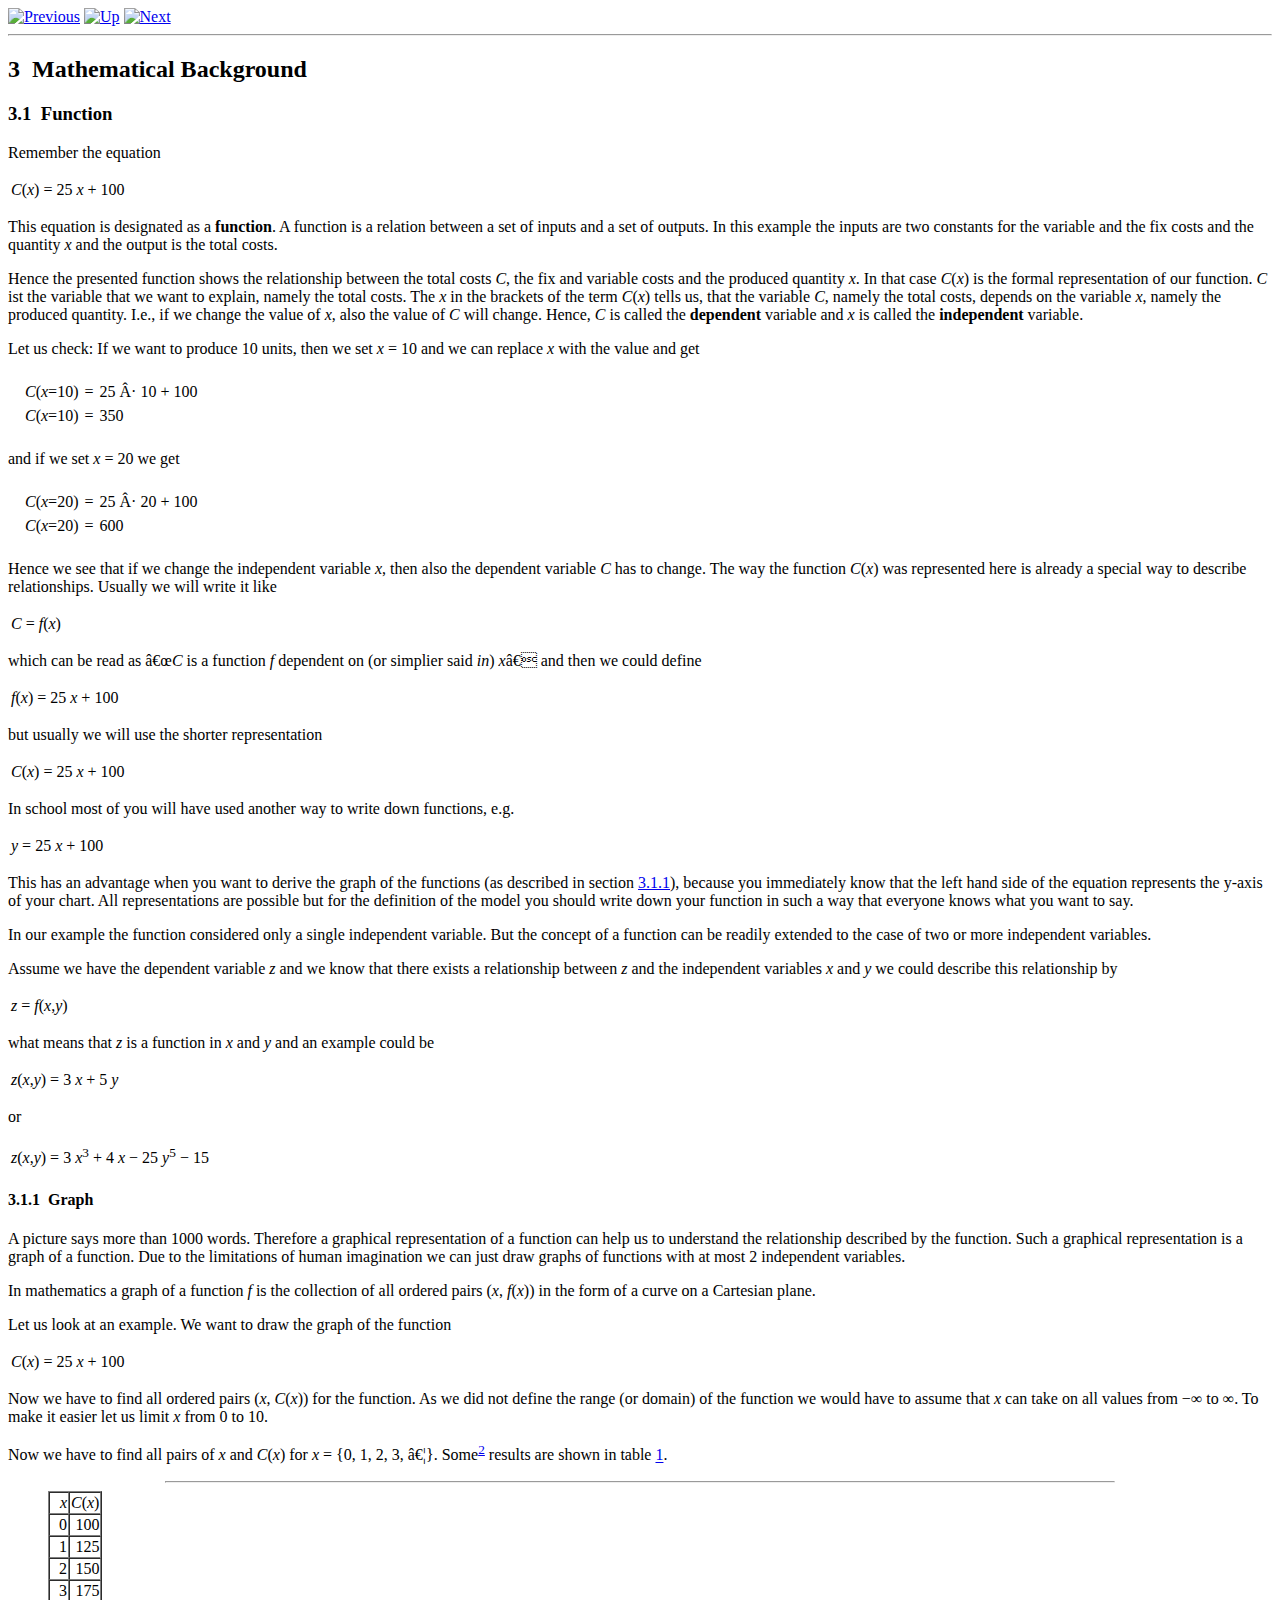
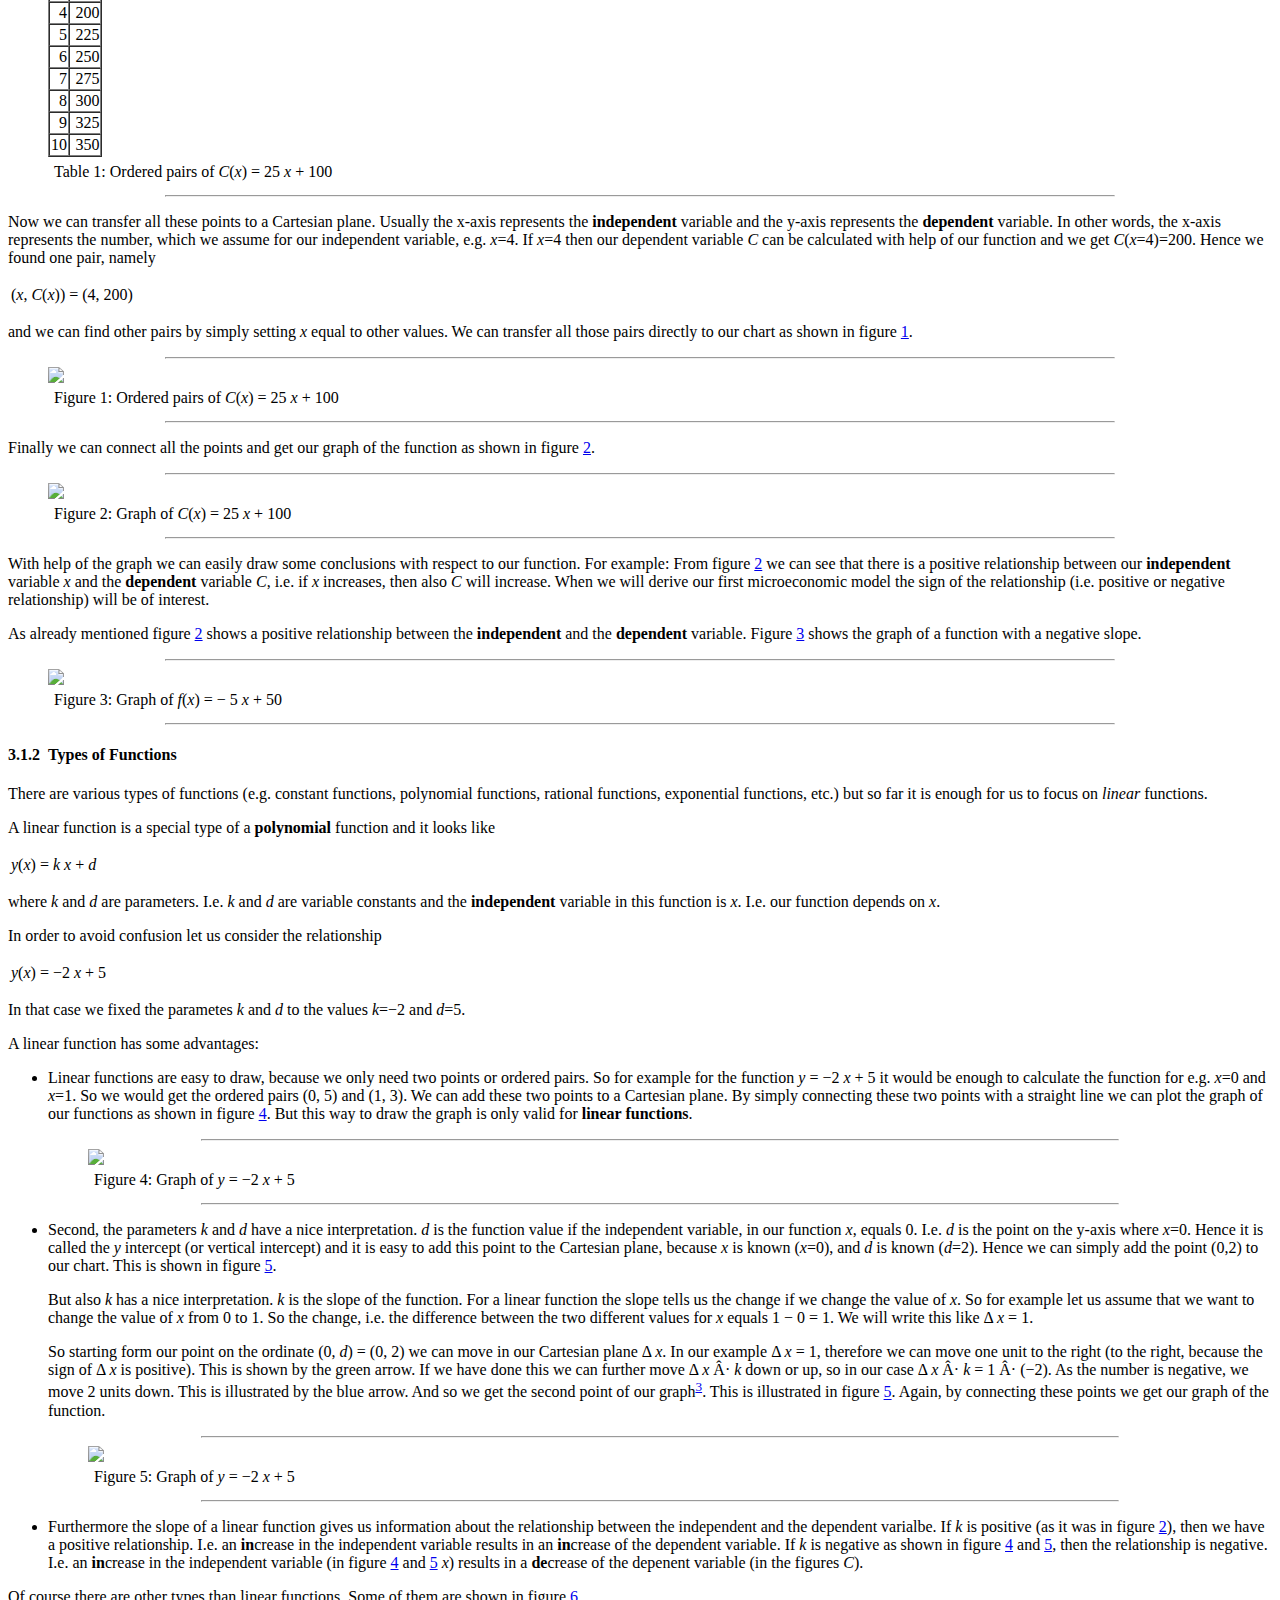
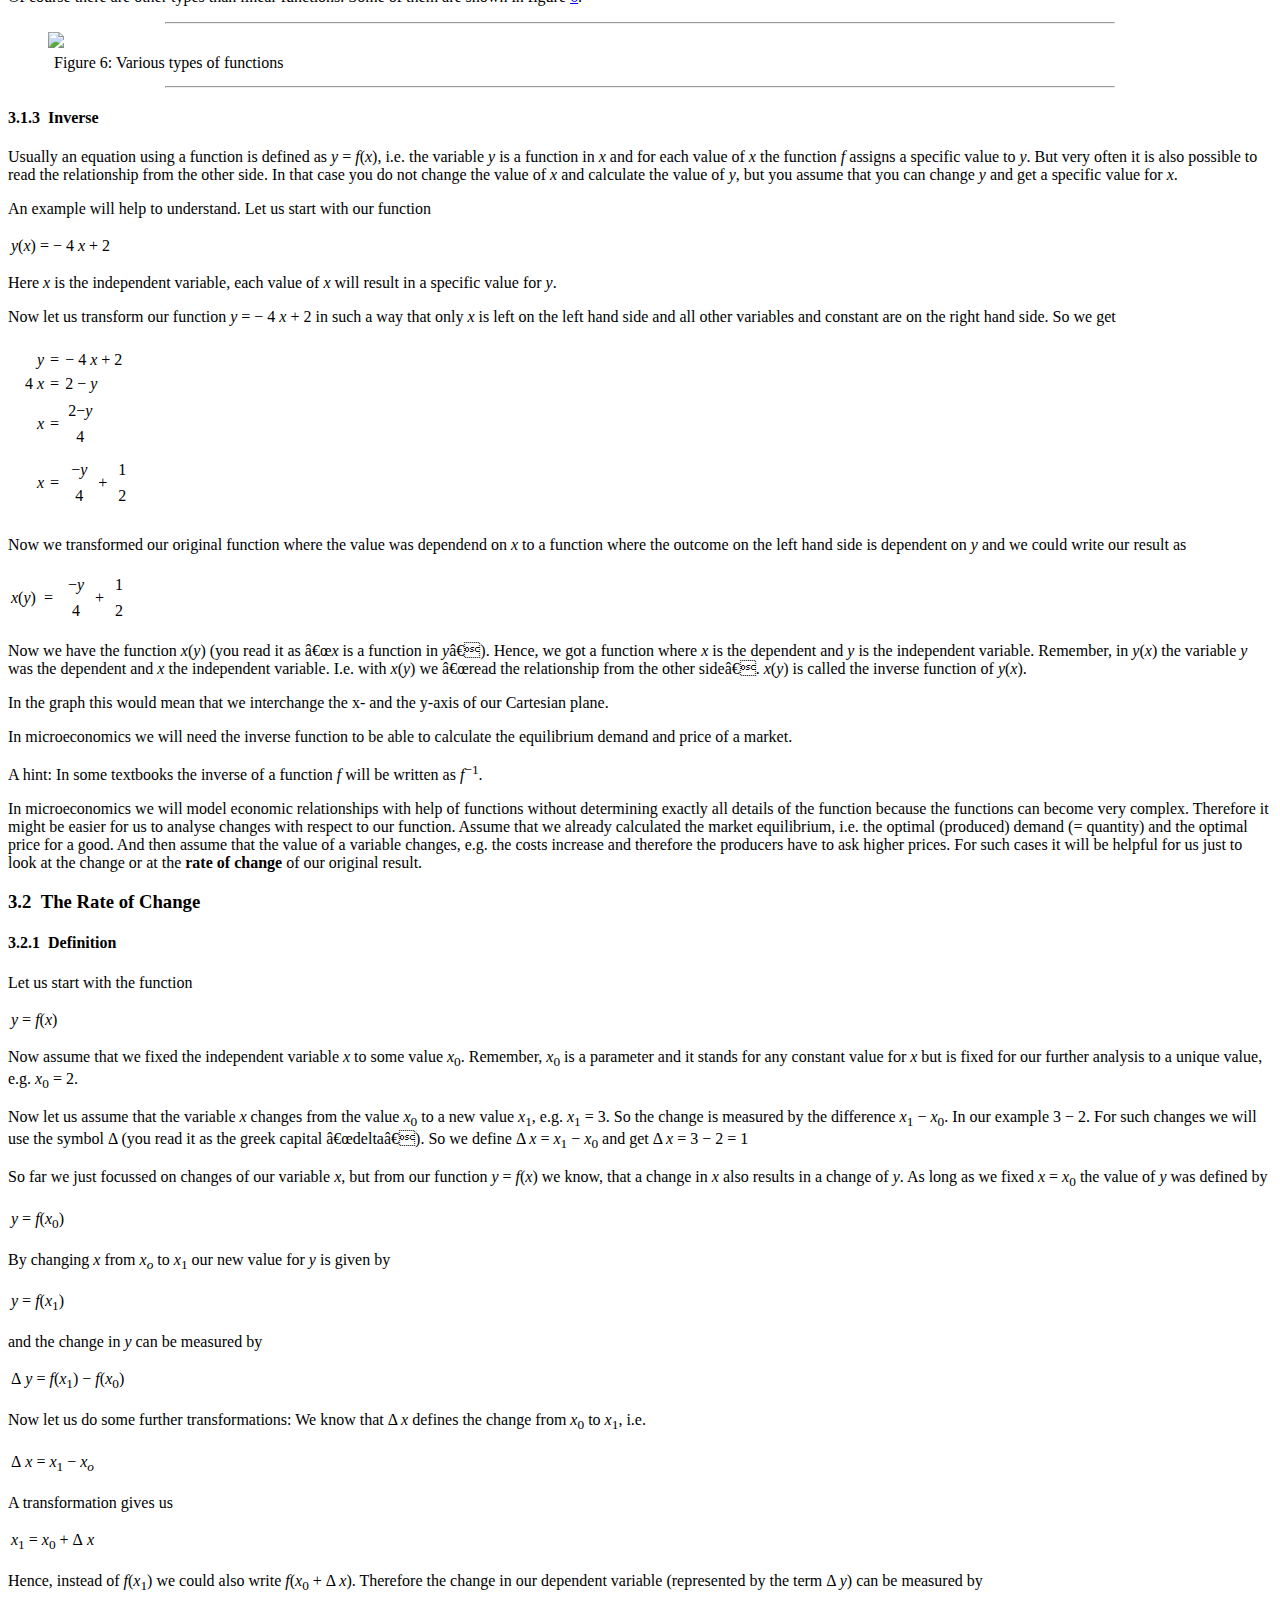
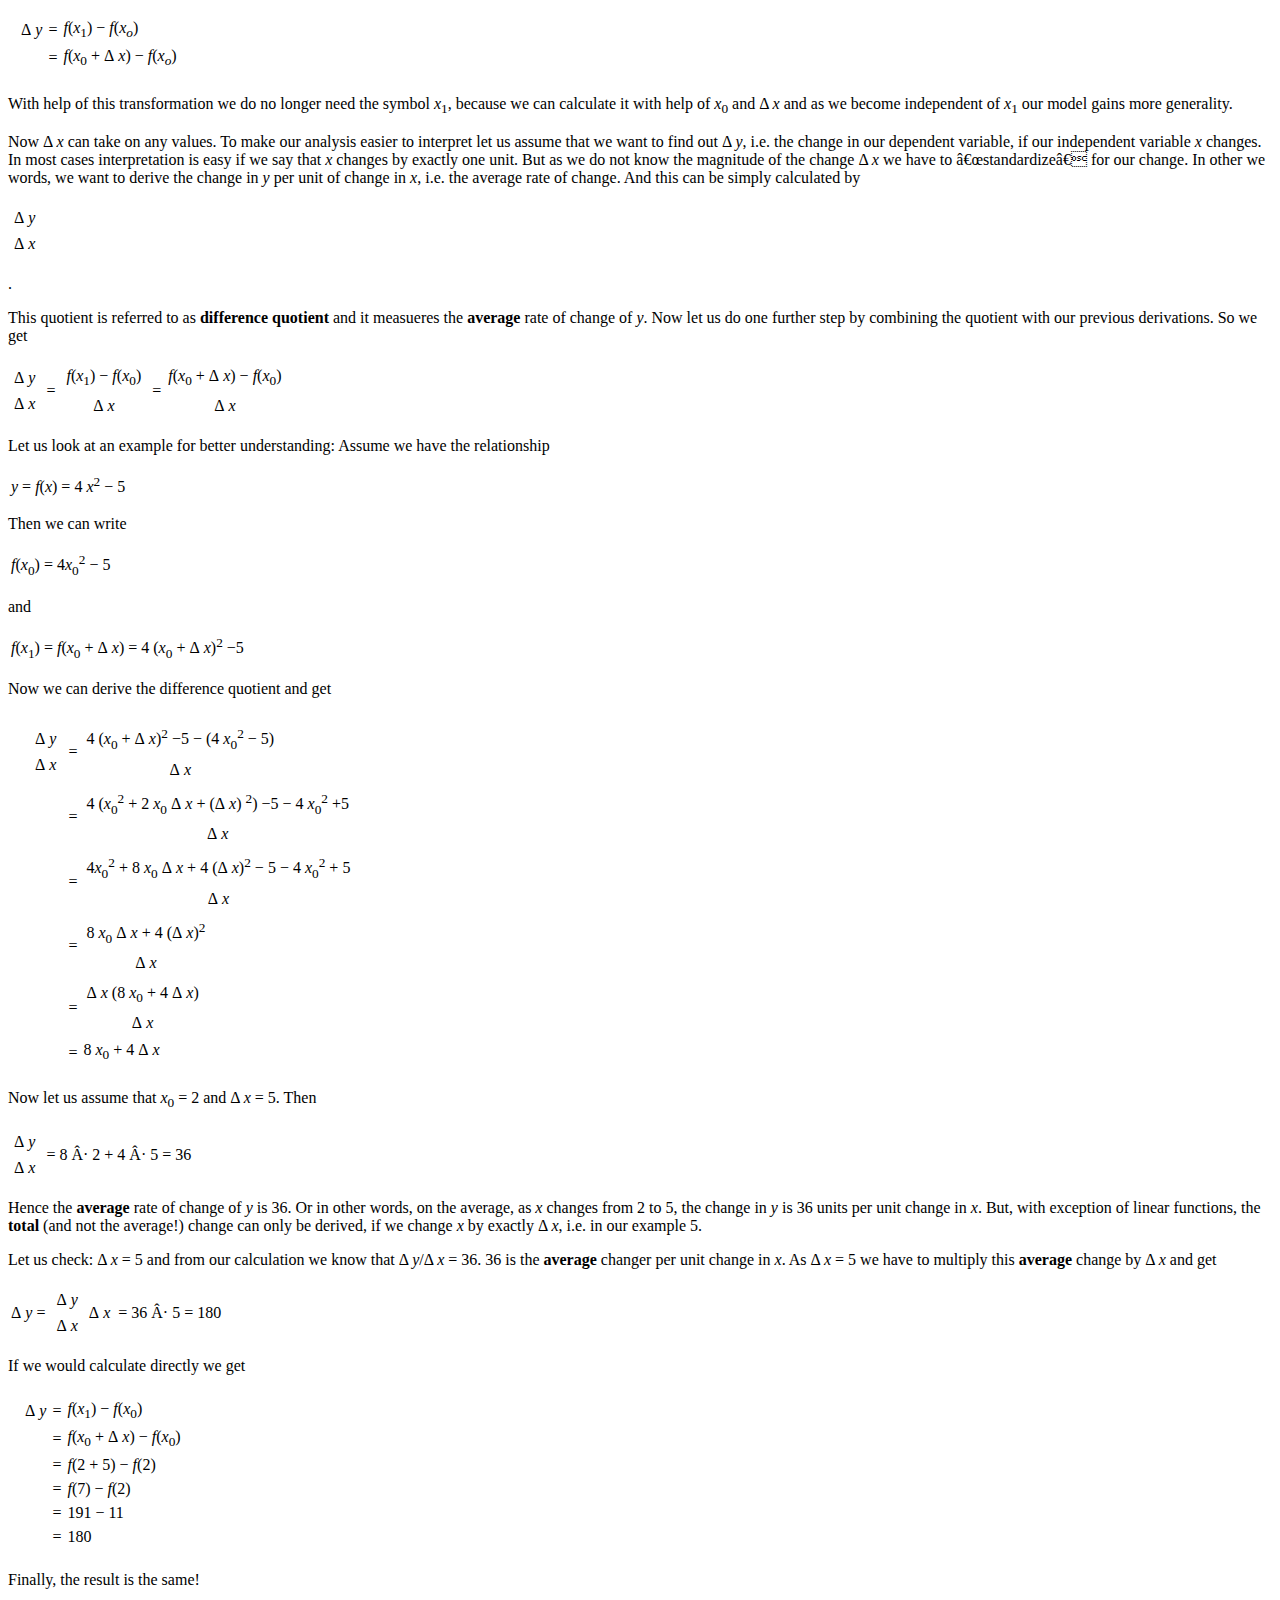
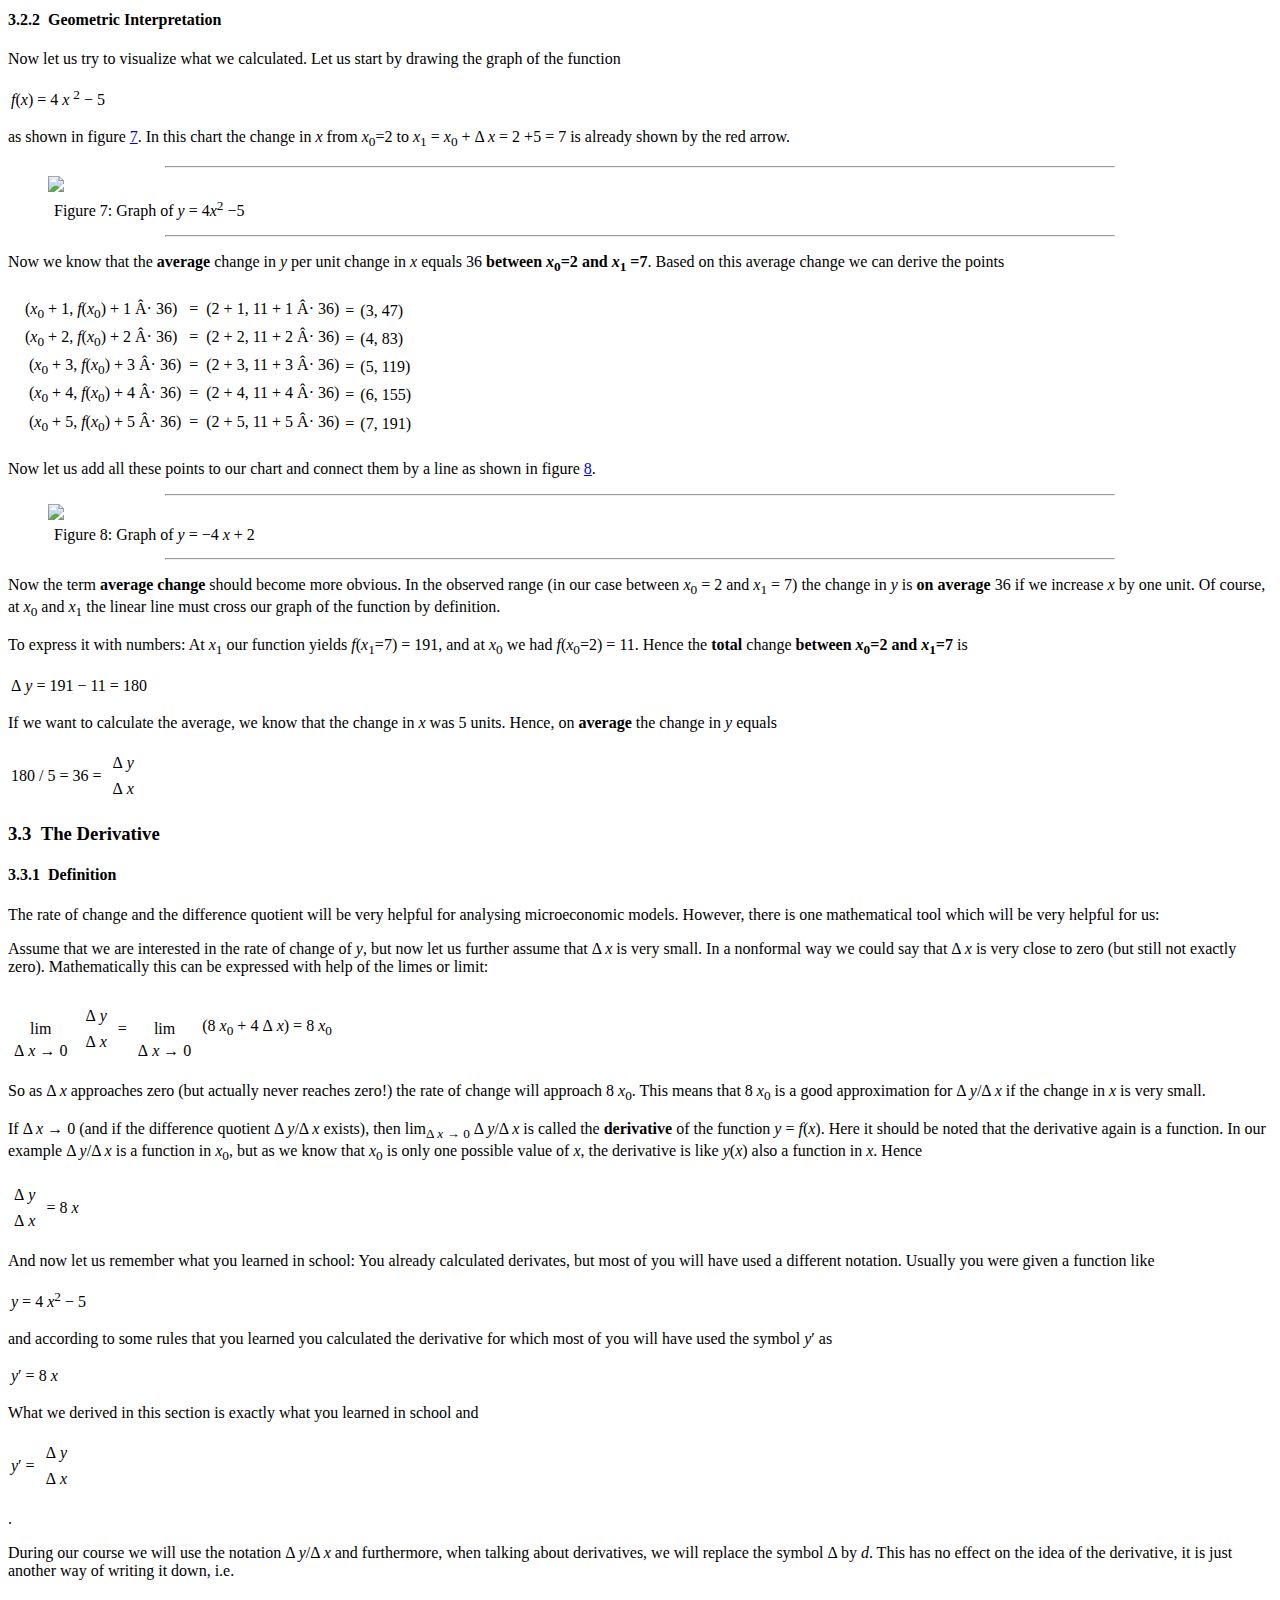
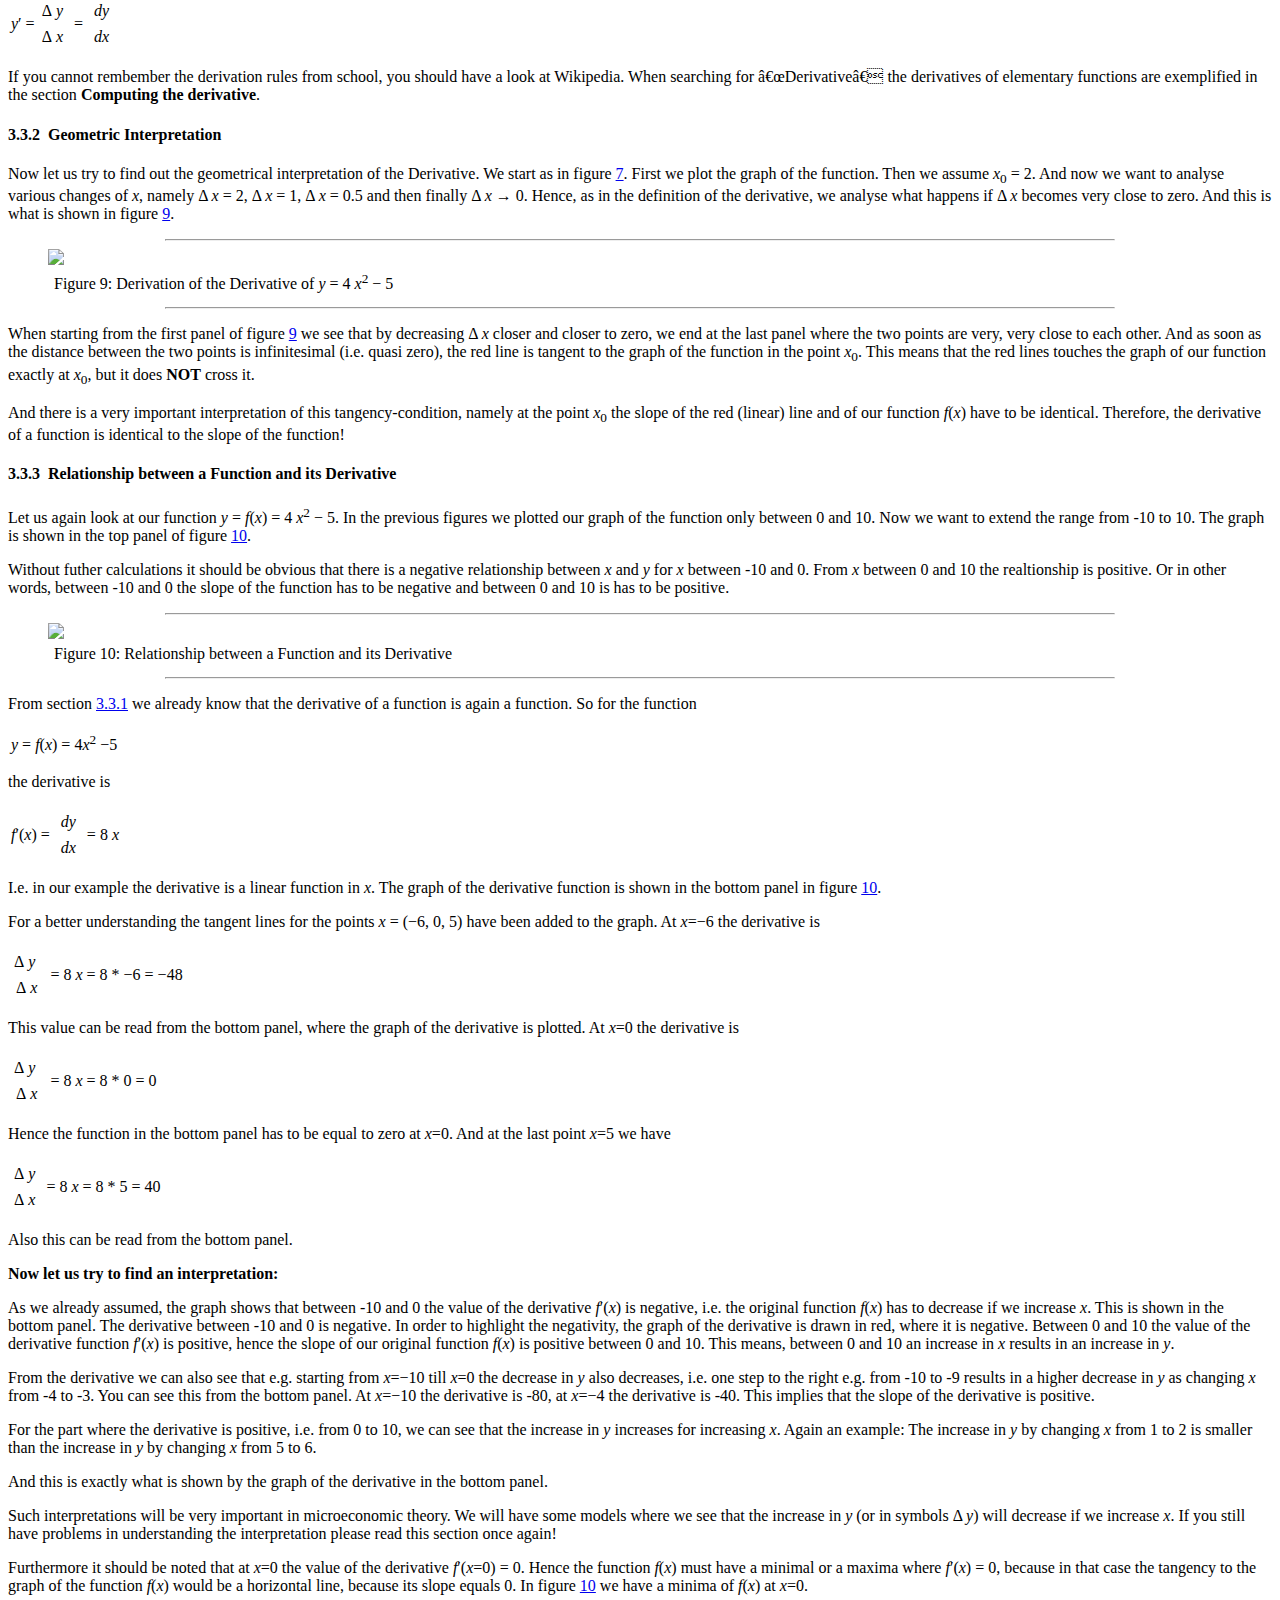
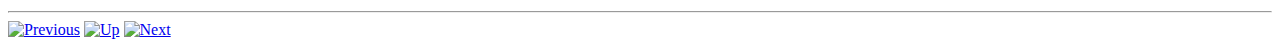
==== eLearning003.html @ 073db5ac "Update eLearning003.html" ====
<!DOCTYPE HTML PUBLIC "-//W3C//DTD HTML 4.01 Transitional//EN" "http://www.w3c.org/TR/1999/REC-html401-19991224/loose.dtd">
<!-- saved from url=(0070)eLearning003.html -->
<HTML><HEAD><TITLE>Mathematical Background</TITLE>
<META content="text/html; charset=windows-1252" http-equiv=Content-Type>
<META name=GENERATOR content="MSHTML 8.00.7601.18210"><LINK rel=stylesheet 
type=text/css href="eLearning.css"></HEAD>
<BODY><A 
href="eLearning002.html"><IMG 
alt=Previous src="previous_motif.gif"></A> <A 
href="index.html"><IMG 
alt=Up src="contents_motif.gif"></A> <A 
href="eLearning004.html"><IMG 
alt=Next src="next_motif.gif"></A> 
<HR>

<H2 class=section><A name=htoc4>3</A>&nbsp;&nbsp;Mathematical Background</H2>
<P><A name=sec:MathematicalBackground></A></P>
<H3 class=subsection><A name=toc2></A><A 
name=htoc5>3.1</A>&nbsp;&nbsp;Function</H3>
<P><A name=sec:Function></A></P>
<P>Remember the equation </P>
<TABLE class="display dcenter">
  <TBODY>
  <TR vAlign=center>
    <TD 
      class=dcell><I>C</I>(<I>x</I>)&nbsp;=&nbsp;25&nbsp;<I>x</I>&nbsp;+&nbsp;100</TD></TR></TBODY></TABLE>
<P>This equation is designated as a <B>function</B>. A function is a relation 
between a set of inputs and a set of outputs. In this example the inputs are two 
constants for the variable and the fix costs and the quantity <I>x</I> and the 
output is the total costs.</P>
<P>Hence the presented function shows the relationship between the total costs 
<I>C</I>, the fix and variable costs and the produced quantity <I>x</I>. In that 
case <I>C</I>(<I>x</I>) is the formal representation of our function. <I>C</I> 
ist the variable that we want to explain, namely the total costs. The <I>x</I> 
in the brackets of the term <I>C</I>(<I>x</I>) tells us, that the variable 
<I>C</I>, namely the total costs, depends on the variable <I>x</I>, namely the 
produced quantity. I.e., if we change the value of <I>x</I>, also the value of 
<I>C</I> will change. Hence, <I>C</I> is called the <B>dependent</B> variable 
and <I>x</I> is called the <B>independent</B> variable.</P>
<P>Let us check: If we want to produce 10 units, then we set <I>x</I> = 10 and 
we can replace <I>x</I> with the value and get </P>
<TABLE class="display dcenter">
  <TBODY>
  <TR vAlign=center>
    <TD class=dcell>
      <TABLE cellSpacing=6 cellPadding=0>
        <TBODY>
        <TR>
          <TD noWrap align=right>&nbsp;&nbsp;<I>C</I>(<I>x</I>=10)</TD>
          <TD noWrap align=middle>=</TD>
          <TD noWrap align=left>25&nbsp;·&nbsp;10&nbsp;+&nbsp;100&nbsp;</TD></TR>
        <TR>
          <TD noWrap align=right>&nbsp;&nbsp;<I>C</I>(<I>x</I>=10)</TD>
          <TD noWrap align=middle>=</TD>
          <TD noWrap align=left>350</TD></TR></TBODY></TABLE></TD></TR></TBODY></TABLE>
<P>and if we set <I>x</I> = 20 we get </P>
<TABLE class="display dcenter">
  <TBODY>
  <TR vAlign=center>
    <TD class=dcell>
      <TABLE cellSpacing=6 cellPadding=0>
        <TBODY>
        <TR>
          <TD noWrap align=right>&nbsp;&nbsp;<I>C</I>(<I>x</I>=20)</TD>
          <TD noWrap align=middle>=</TD>
          <TD noWrap align=left>25&nbsp;·&nbsp;20&nbsp;+&nbsp;100&nbsp;</TD></TR>
        <TR>
          <TD noWrap align=right>&nbsp;&nbsp;<I>C</I>(<I>x</I>=20)</TD>
          <TD noWrap align=middle>=</TD>
          <TD noWrap align=left>600</TD></TR></TBODY></TABLE></TD></TR></TBODY></TABLE>
<P>Hence we see that if we change the independent variable <I>x</I>, then also 
the dependent variable <I>C</I> has to change. The way the function 
<I>C</I>(<I>x</I>) was represented here is already a special way to describe 
relationships. Usually we will write it like </P>
<TABLE class="display dcenter">
  <TBODY>
  <TR vAlign=center>
    <TD 
class=dcell><I>C</I>&nbsp;=&nbsp;<I>f</I>(<I>x</I>)</TD></TR></TBODY></TABLE>
<P>which can be read as “<I>C</I> is a function <I>f</I> dependent on (or 
simplier said <I>in</I>) <I>x</I>” and then we could define </P>
<TABLE class="display dcenter">
  <TBODY>
  <TR vAlign=center>
    <TD 
      class=dcell><I>f</I>(<I>x</I>)&nbsp;=&nbsp;25&nbsp;<I>x</I>&nbsp;+&nbsp;100</TD></TR></TBODY></TABLE>
<P>but usually we will use the shorter representation </P>
<TABLE class="display dcenter">
  <TBODY>
  <TR vAlign=center>
    <TD 
      class=dcell><I>C</I>(<I>x</I>)&nbsp;=&nbsp;25&nbsp;<I>x</I>&nbsp;+&nbsp;100</TD></TR></TBODY></TABLE>
<P>In school most of you will have used another way to write down functions, 
e.g. </P>
<TABLE class="display dcenter">
  <TBODY>
  <TR vAlign=center>
    <TD 
  class=dcell><I>y</I>&nbsp;=&nbsp;25&nbsp;<I>x</I>&nbsp;+&nbsp;100</TD></TR></TBODY></TABLE>
<P>This has an advantage when you want to derive the graph of the functions (as 
described in section&nbsp;<A 
href="eLearning003.html#sec:Graph">3.1.1</A>), 
because you immediately know that the left hand side of the equation represents 
the y-axis of your chart. All representations are possible but for the 
definition of the model you should write down your function in such a way that 
everyone knows what you want to say.</P>
<P>In our example the function considered only a single independent variable. 
But the concept of a function can be readily extended to the case of two or more 
independent variables.</P>
<P>Assume we have the dependent variable <I>z</I> and we know that there exists 
a relationship between <I>z</I> and the independent variables <I>x</I> and 
<I>y</I> we could describe this relationship by </P>
<TABLE class="display dcenter">
  <TBODY>
  <TR vAlign=center>
    <TD 
  class=dcell><I>z</I>&nbsp;=&nbsp;<I>f</I>(<I>x</I>,<I>y</I>)</TD></TR></TBODY></TABLE>
<P>what means that <I>z</I> is a function in <I>x</I> and <I>y</I> and an 
example could be </P>
<TABLE class="display dcenter">
  <TBODY>
  <TR vAlign=center>
    <TD 
      class=dcell><I>z</I>(<I>x</I>,<I>y</I>)&nbsp;=&nbsp;3&nbsp;<I>x</I>&nbsp;+&nbsp;5&nbsp;<I>y</I></TD></TR></TBODY></TABLE>
<P>or </P>
<TABLE class="display dcenter">
  <TBODY>
  <TR vAlign=center>
    <TD 
      class=dcell><I>z</I>(<I>x</I>,<I>y</I>)&nbsp;=&nbsp;3&nbsp;<I>x</I><SUP>3</SUP>&nbsp;+&nbsp;4&nbsp;<I>x</I>&nbsp;&#8722;&nbsp;25&nbsp;<I>y</I><SUP>5</SUP>&nbsp;&#8722;&nbsp;15</TD></TR></TBODY></TABLE>
<H4 class=subsubsection><A name=htoc6>3.1.1</A>&nbsp;&nbsp;Graph</H4>
<P><A name=sec:Graph></A></P>
<P>A picture says more than 1000 words. Therefore a graphical representation of 
a function can help us to understand the relationship described by the function. 
Such a graphical representation is a graph of a function. Due to the limitations 
of human imagination we can just draw graphs of functions with at most 2 
independent variables.</P>
<P>In mathematics a graph of a function <I>f</I> is the collection of all 
ordered pairs (<I>x</I>, <I>f</I>(<I>x</I>)) in the form of a curve on a 
Cartesian plane.</P>
<P>Let us look at an example. We want to draw the graph of the function </P>
<TABLE class="display dcenter">
  <TBODY>
  <TR vAlign=center>
    <TD 
      class=dcell><I>C</I>(<I>x</I>)&nbsp;=&nbsp;25&nbsp;<I>x</I>&nbsp;+&nbsp;100</TD></TR></TBODY></TABLE>
<P>Now we have to find all ordered pairs (<I>x</I>, <I>C</I>(<I>x</I>)) for the 
function. As we did not define the range (or domain) of the function we would 
have to assume that <I>x</I> can take on all values from &#8722;&#8734; to &#8734;. To make it 
easier let us limit <I>x</I> from 0 to 10.</P>
<P>Now we have to find all pairs of <I>x</I> and <I>C</I>(<I>x</I>) for <I>x</I> 
= {0, 1, 2, 3, …}. Some<SUP><A 
href="eLearning006.html#note2" 
name=text2>2</A></SUP> results are shown in table&nbsp;<A 
href="eLearning003.html#tab:OrderedPairs">1</A>.</P>
<BLOCKQUOTE class=table>
  <DIV class=center>
  <DIV class=center>
  <HR SIZE=2 width="80%">
  </DIV>
  <TABLE border=1 cellSpacing=0 cellPadding=1>
    <TBODY>
    <TR>
      <TD noWrap align=right><I>x</I></TD>
      <TD noWrap align=right><I>C</I>(<I>x</I>)</TD></TR>
    <TR>
      <TD noWrap align=right>0</TD>
      <TD noWrap align=right>100</TD></TR>
    <TR>
      <TD noWrap align=right>1</TD>
      <TD noWrap align=right>125</TD></TR>
    <TR>
      <TD noWrap align=right>2</TD>
      <TD noWrap align=right>150</TD></TR>
    <TR>
      <TD noWrap align=right>3</TD>
      <TD noWrap align=right>175</TD></TR>
    <TR>
      <TD noWrap align=right>4</TD>
      <TD noWrap align=right>200</TD></TR>
    <TR>
      <TD noWrap align=right>5</TD>
      <TD noWrap align=right>225</TD></TR>
    <TR>
      <TD noWrap align=right>6</TD>
      <TD noWrap align=right>250</TD></TR>
    <TR>
      <TD noWrap align=right>7</TD>
      <TD noWrap align=right>275</TD></TR>
    <TR>
      <TD noWrap align=right>8</TD>
      <TD noWrap align=right>300</TD></TR>
    <TR>
      <TD noWrap align=right>9</TD>
      <TD noWrap align=right>325</TD></TR>
    <TR>
      <TD noWrap align=right>10</TD>
      <TD noWrap align=right>350</TD></TR></TBODY></TABLE>
  <DIV class=caption>
  <TABLE cellSpacing=6 cellPadding=0>
    <TBODY>
    <TR>
      <TD vAlign=top align=left>Table 1: Ordered pairs of <I>C</I>(<I>x</I>) = 
        25 <I>x</I> + 100</TD></TR></TBODY></TABLE></DIV><A name=tab:OrderedPairs></A>
  <DIV class=center>
  <HR SIZE=2 width="80%">
  </DIV></DIV></BLOCKQUOTE>
<P>Now we can transfer all these points to a Cartesian plane. Usually the x-axis 
represents the <B>independent</B> variable and the y-axis represents the 
<B>dependent</B> variable. In other words, the x-axis represents the number, 
which we assume for our independent variable, e.g. <I>x</I>=4. If <I>x</I>=4 
then our dependent variable <I>C</I> can be calculated with help of our function 
and we get <I>C</I>(<I>x</I>=4)=200. Hence we found one pair, namely </P>
<TABLE class="display dcenter">
  <TBODY>
  <TR vAlign=center>
    <TD 
      class=dcell>(<I>x</I>,&nbsp;<I>C</I>(<I>x</I>))&nbsp;=&nbsp;(4,&nbsp;200)</TD></TR></TBODY></TABLE>
<P>and we can find other pairs by simply setting <I>x</I> equal to other values. 
We can transfer all those pairs directly to our chart as shown in figure&nbsp;<A 
href="eLearning003.html#fig:OrderedPairs">1</A>.</P>
<BLOCKQUOTE class=figure>
  <DIV class=center>
  <DIV class=center>
  <HR SIZE=2 width="80%">
  </DIV><IMG src="eLearning-001.png" width=800> 
  <DIV class=caption>
  <TABLE cellSpacing=6 cellPadding=0>
    <TBODY>
    <TR>
      <TD vAlign=top align=left>Figure 1: Ordered pairs of <I>C</I>(<I>x</I>) 
        = 25 <I>x</I> + 100</TD></TR></TBODY></TABLE></DIV><A 
  name=fig:OrderedPairs></A>
  <DIV class=center>
  <HR SIZE=2 width="80%">
  </DIV></DIV></BLOCKQUOTE>
<P>Finally we can connect all the points and get our graph of the function as 
shown in figure&nbsp;<A 
href="eLearning003.html#fig:Graph">2</A>.</P>
<BLOCKQUOTE class=figure>
  <DIV class=center>
  <DIV class=center>
  <HR SIZE=2 width="80%">
  </DIV><IMG src="eLearning-002.png" width=800> 
  <DIV class=caption>
  <TABLE cellSpacing=6 cellPadding=0>
    <TBODY>
    <TR>
      <TD vAlign=top align=left>Figure 2: Graph of <I>C</I>(<I>x</I>) = 25 
        <I>x</I> + 100</TD></TR></TBODY></TABLE></DIV><A name=fig:Graph></A>
  <DIV class=center>
  <HR SIZE=2 width="80%">
  </DIV></DIV></BLOCKQUOTE>
<P>With help of the graph we can easily draw some conclusions with respect to 
our function. For example: From figure&nbsp;<A 
href="eLearning003.html#fig:Graph">2</A> 
we can see that there is a positive relationship between our <B>independent</B> 
variable <I>x</I> and the <B>dependent</B> variable <I>C</I>, i.e. if <I>x</I> 
increases, then also <I>C</I> will increase. When we will derive our first 
microeconomic model the sign of the relationship (i.e. positive or negative 
relationship) will be of interest.</P>
<P>As already mentioned figure&nbsp;<A 
href="eLearning003.html#fig:Graph">2</A> 
shows a positive relationship between the <B>independent</B> and the 
<B>dependent</B> variable. Figure&nbsp;<A 
href="eLearning003.html#fig:GraphNegativeSlope">3</A> 
shows the graph of a function with a negative slope.</P>
<BLOCKQUOTE class=figure>
  <DIV class=center>
  <DIV class=center>
  <HR SIZE=2 width="80%">
  </DIV><IMG src="eLearning-003.png" width=800> 
  <DIV class=caption>
  <TABLE cellSpacing=6 cellPadding=0>
    <TBODY>
    <TR>
      <TD vAlign=top align=left>Figure 3: Graph of <I>f</I>(<I>x</I>) = &#8722; 5 
        <I>x</I> + 50</TD></TR></TBODY></TABLE></DIV><A 
  name=fig:GraphNegativeSlope></A>
  <DIV class=center>
  <HR SIZE=2 width="80%">
  </DIV></DIV></BLOCKQUOTE>
<H4 class=subsubsection><A name=htoc7>3.1.2</A>&nbsp;&nbsp;Types of 
Functions</H4>
<P><A name=sec:Types></A></P>
<P>There are various types of functions (e.g. constant functions, polynomial 
functions, rational functions, exponential functions, etc.) but so far it is 
enough for us to focus on <I>linear</I> functions.</P>
<P>A linear function is a special type of a <B>polynomial</B> function and it 
looks like </P>
<TABLE class="display dcenter">
  <TBODY>
  <TR vAlign=center>
    <TD 
      class=dcell><I>y</I>(<I>x</I>)&nbsp;=&nbsp;<I>k</I>&nbsp;<I>x</I>&nbsp;+&nbsp;<I>d</I></TD></TR></TBODY></TABLE>
<P>where <I>k</I> and <I>d</I> are parameters. I.e. <I>k</I> and <I>d</I> are 
variable constants and the <B>independent</B> variable in this function is 
<I>x</I>. I.e. our function depends on <I>x</I>.</P>
<P>In order to avoid confusion let us consider the relationship </P>
<TABLE class="display dcenter">
  <TBODY>
  <TR vAlign=center>
    <TD class=dcell><I>y</I>(<I>x</I>)&nbsp;= 
  &#8722;2&nbsp;<I>x</I>&nbsp;+&nbsp;5</TD></TR></TBODY></TABLE>
<P>In that case we fixed the parametes <I>k</I> and <I>d</I> to the values 
<I>k</I>=&#8722;2 and <I>d</I>=5.</P>
<P>A linear function has some advantages: </P>
<UL class=itemize>
  <LI class=li-itemize>Linear functions are easy to draw, because we only need 
  two points or ordered pairs. So for example for the function <I>y</I> = &#8722;2 
  <I>x</I> + 5 it would be enough to calculate the function for e.g. <I>x</I>=0 
  and <I>x</I>=1. So we would get the ordered pairs (0, 5) and (1, 3). We can 
  add these two points to a Cartesian plane. By simply connecting these two 
  points with a straight line we can plot the graph of our functions as shown in 
  figure&nbsp;<A 
  href="eLearning003.html#fig:LinearFunction">4</A>. 
  But this way to draw the graph is only valid for <B>linear functions</B>. 
  <BLOCKQUOTE class=figure>
    <DIV class=center>
    <DIV class=center>
    <HR SIZE=2 width="80%">
    </DIV><IMG src="eLearning-004.png" width=800> 
    <DIV class=caption>
    <TABLE cellSpacing=6 cellPadding=0>
      <TBODY>
      <TR>
        <TD vAlign=top align=left>Figure 4: Graph of <I>y</I> = &#8722;2 <I>x</I> + 
        5</TD></TR></TBODY></TABLE></DIV><A name=fig:LinearFunction></A>
    <DIV class=center>
    <HR SIZE=2 width="80%">
    </DIV></DIV></BLOCKQUOTE></LI>
  <LI class=li-itemize>Second, the parameters <I>k</I> and <I>d</I> have a nice 
  interpretation. <I>d</I> is the function value if the independent variable, in 
  our function <I>x</I>, equals 0. I.e. <I>d</I> is the point on the y-axis 
  where <I>x</I>=0. Hence it is called the <I>y</I> intercept (or vertical 
  intercept) and it is easy to add this point to the Cartesian plane, because 
  <I>x</I> is known (<I>x</I>=0), and <I>d</I> is known (<I>d</I>=2). Hence we 
  can simply add the point (0,2) to our chart. This is shown in figure&nbsp;<A 
  href="eLearning003.html#fig:LinearFunction2">5</A>.
  <P>But also <I>k</I> has a nice interpretation. <I>k</I> is the slope of the 
  function. For a linear function the slope tells us the change if we change the 
  value of <I>x</I>. So for example let us assume that we want to change the 
  value of <I>x</I> from 0 to 1. So the change, i.e. the difference between the 
  two different values for <I>x</I> equals 1 &#8722; 0 = 1. We will write this like &#916; 
  <I>x</I> = 1.</P>
  <P>So starting form our point on the ordinate (0, <I>d</I>) = (0, 2) we can 
  move in our Cartesian plane &#916; <I>x</I>. In our example &#916; <I>x</I> = 1, 
  therefore we can move one unit to the right (to the right, because the sign of 
  &#916; <I>x</I> is positive). This is shown by the green arrow. If we have done 
  this we can further move &#916; <I>x</I> · <I>k</I> down or up, so in our case &#916; 
  <I>x</I> · <I>k</I> = 1 · (&#8722;2). As the number is negative, we move 2 units 
  down. This is illustrated by the blue arrow. And so we get the second point of 
  our graph<SUP><A 
  href="eLearning006.html#note3" 
  name=text3>3</A></SUP>. This is illustrated in figure&nbsp;<A 
  href="eLearning003.html#fig:LinearFunction2">5</A>. 
  Again, by connecting these points we get our graph of the function.</P>
  <BLOCKQUOTE class=figure>
    <DIV class=center>
    <DIV class=center>
    <HR SIZE=2 width="80%">
    </DIV><IMG src="eLearning-005.png" width=800> 
    <DIV class=caption>
    <TABLE cellSpacing=6 cellPadding=0>
      <TBODY>
      <TR>
        <TD vAlign=top align=left>Figure 5: Graph of <I>y</I> = &#8722;2 <I>x</I> + 
        5</TD></TR></TBODY></TABLE></DIV><A name=fig:LinearFunction2></A>
    <DIV class=center>
    <HR SIZE=2 width="80%">
    </DIV></DIV></BLOCKQUOTE></LI>
  <LI class=li-itemize>Furthermore the slope of a linear function gives us 
  information about the relationship between the independent and the dependent 
  varialbe. If <I>k</I> is positive (as it was in figure&nbsp;<A 
  href="eLearning003.html#fig:Graph">2</A>), 
  then we have a positive relationship. I.e. an <B>in</B>crease in the 
  independent variable results in an <B>in</B>crease of the dependent variable. 
  If <I>k</I> is negative as shown in figure&nbsp;<A 
  href="eLearning003.html#fig:LinearFunction">4</A> 
  and <A 
  href="eLearning003.html#fig:LinearFunction2">5</A>, 
  then the relationship is negative. I.e. an <B>in</B>crease in the independent 
  variable (in figure&nbsp;<A 
  href="eLearning003.html#fig:LinearFunction">4</A> 
  and <A 
  href="eLearning003.html#fig:LinearFunction2">5</A> 
  <I>x</I>) results in a <B>de</B>crease of the depenent variable (in the 
  figures <I>C</I>). </LI></UL>
<P>Of course there are other types than linear functions. Some of them are shown 
in figure&nbsp;<A 
href="eLearning003.html#fig:functionTypes">6</A>.</P>
<BLOCKQUOTE class=figure>
  <DIV class=center>
  <DIV class=center>
  <HR SIZE=2 width="80%">
  </DIV><IMG src="eLearning-006.png" width=800> 
  <DIV class=caption>
  <TABLE cellSpacing=6 cellPadding=0>
    <TBODY>
    <TR>
      <TD vAlign=top align=left>Figure 6: Various types of 
    functions</TD></TR></TBODY></TABLE></DIV><A name=fig:functionTypes></A>
  <DIV class=center>
  <HR SIZE=2 width="80%">
  </DIV></DIV></BLOCKQUOTE>
<H4 class=subsubsection><A name=htoc8>3.1.3</A>&nbsp;&nbsp;Inverse</H4>
<P><A name=sec:Inverse></A></P>
<P>Usually an equation using a function is defined as <I>y</I> = 
<I>f</I>(<I>x</I>), i.e. the variable <I>y</I> is a function in <I>x</I> and for 
each value of <I>x</I> the function <I>f</I> assigns a specific value to 
<I>y</I>. But very often it is also possible to read the relationship from the 
other side. In that case you do not change the value of <I>x</I> and calculate 
the value of <I>y</I>, but you assume that you can change <I>y</I> and get a 
specific value for <I>x</I>.</P>
<P>An example will help to understand. Let us start with our function </P>
<TABLE class="display dcenter">
  <TBODY>
  <TR vAlign=center>
    <TD 
      class=dcell><I>y</I>(<I>x</I>)&nbsp;=&nbsp;&#8722;&nbsp;4&nbsp;<I>x</I>&nbsp;+&nbsp;2</TD></TR></TBODY></TABLE>
<P>Here <I>x</I> is the independent variable, each value of <I>x</I> will result 
in a specific value for <I>y</I>.</P>
<P>Now let us transform our function <I>y</I> = &#8722; 4 <I>x</I> + 2 in such a way 
that only <I>x</I> is left on the left hand side and all other variables and 
constant are on the right hand side. So we get</P>
<TABLE class="display dcenter">
  <TBODY>
  <TR vAlign=center>
    <TD class=dcell>
      <TABLE cellSpacing=6 cellPadding=0>
        <TBODY>
        <TR>
          <TD noWrap align=right>&nbsp;&nbsp;<I>y</I></TD>
          <TD noWrap align=middle>=</TD>
          <TD noWrap align=left>&#8722;&nbsp;4&nbsp;<I>x</I>&nbsp;+&nbsp;2</TD></TR>
        <TR>
          <TD noWrap align=right>&nbsp;&nbsp;4&nbsp;<I>x</I></TD>
          <TD noWrap align=middle>=</TD>
          <TD noWrap align=left>2&nbsp;&#8722;&nbsp;<I>y</I></TD></TR>
        <TR>
          <TD noWrap align=right>&nbsp;&nbsp;<I>x</I></TD>
          <TD noWrap align=middle>=</TD>
          <TD noWrap align=left>
            <TABLE class=display>
              <TBODY>
              <TR>
                <TD class=dcell align=middle>2&#8722;<I>y</I></TD></TR>
              <TR>
                <TD class=hbar></TD></TR>
              <TR>
                <TD class=dcell align=middle>4</TD></TR></TBODY></TABLE></TD></TR>
        <TR>
          <TD noWrap align=right>&nbsp;&nbsp;<I>x</I></TD>
          <TD noWrap align=middle>=</TD>
          <TD noWrap align=left>
            <TABLE class=display>
              <TBODY>
              <TR vAlign=center>
                <TD class=dcell>
                  <TABLE class=display>
                    <TBODY>
                    <TR>
                      <TD class=dcell align=middle>&#8722;<I>y</I></TD></TR>
                    <TR>
                      <TD class=hbar></TD></TR>
                    <TR>
                      <TD class=dcell align=middle>4</TD></TR></TBODY></TABLE></TD>
                <TD class=dcell>&nbsp;+&nbsp;</TD>
                <TD class=dcell>
                  <TABLE class=display>
                    <TBODY>
                    <TR>
                      <TD class=dcell align=middle>1</TD></TR>
                    <TR>
                      <TD class=hbar></TD></TR>
                    <TR>
                      <TD class=dcell 
              align=middle>2</TD></TR></TBODY></TABLE></TD></TR></TBODY></TABLE></TD></TR></TBODY></TABLE></TD></TR></TBODY></TABLE>
<P>Now we transformed our original function where the value was dependend on 
<I>x</I> to a function where the outcome on the left hand side is dependent on 
<I>y</I> and we could write our result as </P>
<TABLE class="display dcenter">
  <TBODY>
  <TR vAlign=center>
    <TD class=dcell><I>x</I>(<I>y</I>)&nbsp;&nbsp;=&nbsp;&nbsp;</TD>
    <TD class=dcell>
      <TABLE class=display>
        <TBODY>
        <TR>
          <TD class=dcell align=middle>&#8722;<I>y</I></TD></TR>
        <TR>
          <TD class=hbar></TD></TR>
        <TR>
          <TD class=dcell align=middle>4</TD></TR></TBODY></TABLE></TD>
    <TD class=dcell>&nbsp;+&nbsp;</TD>
    <TD class=dcell>
      <TABLE class=display>
        <TBODY>
        <TR>
          <TD class=dcell align=middle>1</TD></TR>
        <TR>
          <TD class=hbar></TD></TR>
        <TR>
          <TD class=dcell align=middle>2</TD></TR></TBODY></TABLE></TD>
    <TD class=dcell>&nbsp;</TD></TR></TBODY></TABLE>
<P>Now we have the function <I>x</I>(<I>y</I>) (you read it as “<I>x</I> is a 
function in <I>y</I>”). Hence, we got a function where <I>x</I> is the dependent 
and <I>y</I> is the independent variable. Remember, in <I>y</I>(<I>x</I>) the 
variable <I>y</I> was the dependent and <I>x</I> the independent variable. I.e. 
with <I>x</I>(<I>y</I>) we “read the relationship from the other side”. 
<I>x</I>(<I>y</I>) is called the inverse function of <I>y</I>(<I>x</I>).</P>
<P>In the graph this would mean that we interchange the x- and the y-axis of our 
Cartesian plane.</P>
<P>In microeconomics we will need the inverse function to be able to calculate 
the equilibrium demand and price of a market.</P>
<P>A hint: In some textbooks the inverse of a function <I>f</I> will be written 
as <I>f</I><SUP>&#8722;1</SUP>.</P>
<P>In microeconomics we will model economic relationships with help of functions 
without determining exactly all details of the function because the functions 
can become very complex. Therefore it might be easier for us to analyse changes 
with respect to our function. Assume that we already calculated the market 
equilibrium, i.e. the optimal (produced) demand (= quantity) and the optimal 
price for a good. And then assume that the value of a variable changes, e.g. 
the costs increase and therefore the producers have to ask higher prices. For 
such cases it will be helpful for us just to look at the change or at the 
<B>rate of change</B> of our original result.</P>
<H3 class=subsection><A name=toc3></A><A name=htoc9>3.2</A>&nbsp;&nbsp;The Rate 
of Change</H3>
<P><A name=sec:rate-change></A></P>
<H4 class=subsubsection><A name=htoc10>3.2.1</A>&nbsp;&nbsp;Definition</H4>
<P><A name=sec:definition-1></A></P>
<P>Let us start with the function </P>
<TABLE class="display dcenter">
  <TBODY>
  <TR vAlign=center>
    <TD 
class=dcell><I>y</I>&nbsp;=&nbsp;<I>f</I>(<I>x</I>)</TD></TR></TBODY></TABLE>
<P>Now assume that we fixed the independent variable <I>x</I> to some value 
<I>x</I><SUB>0</SUB>. Remember, <I>x</I><SUB>0</SUB> is a parameter and it 
stands for any constant value for <I>x</I> but is fixed for our further analysis 
to a unique value, e.g. <I>x</I><SUB>0</SUB> = 2.</P>
<P>Now let us assume that the variable <I>x</I> changes from the value 
<I>x</I><SUB>0</SUB> to a new value <I>x</I><SUB>1</SUB>, e.g. 
<I>x</I><SUB>1</SUB> = 3. So the change is measured by the difference 
<I>x</I><SUB>1</SUB> &#8722; <I>x</I><SUB>0</SUB>. In our example 3 &#8722; 2. For such 
changes we will use the symbol &#916; (you read it as the greek capital “delta”). So 
we define &#916; <I>x</I> = <I>x</I><SUB>1</SUB> &#8722; <I>x</I><SUB>0</SUB> and get &#916; 
<I>x</I> = 3 &#8722; 2 = 1</P>
<P>So far we just focussed on changes of our variable <I>x</I>, but from our 
function <I>y</I> = <I>f</I>(<I>x</I>) we know, that a change in <I>x</I> also 
results in a change of <I>y</I>. As long as we fixed <I>x</I> = 
<I>x</I><SUB>0</SUB> the value of <I>y</I> was defined by </P>
<TABLE class="display dcenter">
  <TBODY>
  <TR vAlign=center>
    <TD 
  class=dcell><I>y</I>&nbsp;=&nbsp;<I>f</I>(<I>x</I><SUB>0</SUB>)</TD></TR></TBODY></TABLE>
<P>By changing <I>x</I> from <I>x</I><SUB><I>o</I></SUB> to <I>x</I><SUB>1</SUB> 
our new value for <I>y</I> is given by </P>
<TABLE class="display dcenter">
  <TBODY>
  <TR vAlign=center>
    <TD 
  class=dcell><I>y</I>&nbsp;=&nbsp;<I>f</I>(<I>x</I><SUB>1</SUB>)</TD></TR></TBODY></TABLE>
<P>and the change in <I>y</I> can be measured by </P>
<TABLE class="display dcenter">
  <TBODY>
  <TR vAlign=center>
    <TD 
      class=dcell>&#916;&nbsp;<I>y</I>&nbsp;=&nbsp;<I>f</I>(<I>x</I><SUB>1</SUB>)&nbsp;&#8722;&nbsp;<I>f</I>(<I>x</I><SUB>0</SUB>)</TD></TR></TBODY></TABLE>
<P>Now let us do some further transformations: We know that &#916; <I>x</I> defines 
the change from <I>x</I><SUB>0</SUB> to <I>x</I><SUB>1</SUB>, i.e. </P>
<TABLE class="display dcenter">
  <TBODY>
  <TR vAlign=center>
    <TD 
      class=dcell>&#916;&nbsp;<I>x</I>&nbsp;=&nbsp;<I>x</I><SUB>1</SUB>&nbsp;&#8722;&nbsp;<I>x</I><SUB><I>o</I></SUB></TD></TR></TBODY></TABLE>
<P>A transformation gives us </P>
<TABLE class="display dcenter">
  <TBODY>
  <TR vAlign=center>
    <TD 
      class=dcell><I>x</I><SUB>1</SUB>&nbsp;=&nbsp;<I>x</I><SUB>0</SUB>&nbsp;+&nbsp;&#916;&nbsp;<I>x</I></TD></TR></TBODY></TABLE>
<P>Hence, instead of <I>f</I>(<I>x</I><SUB>1</SUB>) we could also write 
<I>f</I>(<I>x</I><SUB>0</SUB> + &#916; <I>x</I>). Therefore the change in our 
dependent variable (represented by the term &#916; <I>y</I>) can be measured by </P>
<TABLE class="display dcenter">
  <TBODY>
  <TR vAlign=center>
    <TD class=dcell>
      <TABLE cellSpacing=6 cellPadding=0>
        <TBODY>
        <TR>
          <TD noWrap align=right>&nbsp;&#916;&nbsp;<I>y</I></TD>
          <TD noWrap align=middle>=</TD>
          <TD noWrap 
            align=left><I>f</I>(<I>x</I><SUB>1</SUB>)&nbsp;&#8722;&nbsp;<I>f</I>(<I>x</I><SUB><I>o</I></SUB>)</TD></TR>
        <TR>
          <TD noWrap align=right>&nbsp;</TD>
          <TD noWrap align=middle>=</TD>
          <TD noWrap 
            align=left><I>f</I>(<I>x</I><SUB>0</SUB>&nbsp;+&nbsp;&#916;&nbsp;<I>x</I>)&nbsp;&#8722;&nbsp;<I>f</I>(<I>x</I><SUB><I>o</I></SUB>)</TD></TR></TBODY></TABLE></TD></TR></TBODY></TABLE>
<P>With help of this transformation we do no longer need the symbol 
<I>x</I><SUB>1</SUB>, because we can calculate it with help of 
<I>x</I><SUB>0</SUB> and &#916; <I>x</I> and as we become independent of 
<I>x</I><SUB>1</SUB> our model gains more generality.</P>
<P>Now &#916; <I>x</I> can take on any values. To make our analysis easier to 
interpret let us assume that we want to find out &#916; <I>y</I>, i.e. the change in 
our dependent variable, if our independent variable <I>x</I> changes. In most 
cases interpretation is easy if we say that <I>x</I> changes by exactly one 
unit. But as we do not know the magnitude of the change &#916; <I>x</I> we have to 
“standardize” for our change. In other we words, we want to derive the change in 
<I>y</I> per unit of change in <I>x</I>, i.e. the average rate of change. And 
this can be simply calculated by </P>
<TABLE class="display dcenter">
  <TBODY>
  <TR vAlign=center>
    <TD class=dcell>
      <TABLE class=display>
        <TBODY>
        <TR>
          <TD class=dcell align=middle>&#916;&nbsp;<I>y</I></TD></TR>
        <TR>
          <TD class=hbar></TD></TR>
        <TR>
          <TD class=dcell 
  align=middle>&#916;&nbsp;<I>x</I></TD></TR></TBODY></TABLE></TD></TR></TBODY></TABLE>
<P>.</P>
<P>This quotient is referred to as <B>difference quotient</B> and it measueres 
the <B>average</B> rate of change of <I>y</I>. Now let us do one further step by 
combining the quotient with our previous derivations. So we get </P>
<TABLE class="display dcenter">
  <TBODY>
  <TR vAlign=center>
    <TD class=dcell>
      <TABLE class=display>
        <TBODY>
        <TR>
          <TD class=dcell align=middle>&#916;&nbsp;<I>y</I></TD></TR>
        <TR>
          <TD class=hbar></TD></TR>
        <TR>
          <TD class=dcell align=middle>&#916;&nbsp;<I>x</I></TD></TR></TBODY></TABLE></TD>
    <TD class=dcell>&nbsp;=&nbsp;</TD>
    <TD class=dcell>
      <TABLE class=display>
        <TBODY>
        <TR>
          <TD class=dcell 
            align=middle><I>f</I>(<I>x</I><SUB>1</SUB>)&nbsp;&#8722;&nbsp;<I>f</I>(<I>x</I><SUB>0</SUB>)</TD></TR>
        <TR>
          <TD class=hbar></TD></TR>
        <TR>
          <TD class=dcell align=middle>&#916;&nbsp;<I>x</I></TD></TR></TBODY></TABLE></TD>
    <TD class=dcell>&nbsp;= </TD>
    <TD class=dcell>
      <TABLE class=display>
        <TBODY>
        <TR>
          <TD class=dcell 
            align=middle><I>f</I>(<I>x</I><SUB>0</SUB>&nbsp;+&nbsp;&#916;&nbsp;<I>x</I>)&nbsp;&#8722;&nbsp;<I>f</I>(<I>x</I><SUB>0</SUB>)</TD></TR>
        <TR>
          <TD class=hbar></TD></TR>
        <TR>
          <TD class=dcell 
  align=middle>&#916;&nbsp;<I>x</I></TD></TR></TBODY></TABLE></TD></TR></TBODY></TABLE>
<P>Let us look at an example for better understanding: Assume we have the 
relationship </P>
<TABLE class="display dcenter">
  <TBODY>
  <TR vAlign=center>
    <TD 
      class=dcell><I>y</I>&nbsp;=&nbsp;<I>f</I>(<I>x</I>)&nbsp;=&nbsp;4&nbsp;<I>x</I><SUP>2</SUP>&nbsp;&#8722;&nbsp;5</TD></TR></TBODY></TABLE>
<P>Then we can write </P>
<TABLE class="display dcenter">
  <TBODY>
  <TR vAlign=center>
    <TD 
      class=dcell><I>f</I>(<I>x</I><SUB>0</SUB>)&nbsp;=&nbsp;4<I>x</I><SUB>0</SUB><SUP>2</SUP>&nbsp;&#8722;&nbsp;5</TD></TR></TBODY></TABLE>
<P>and </P>
<TABLE class="display dcenter">
  <TBODY>
  <TR vAlign=center>
    <TD 
      class=dcell><I>f</I>(<I>x</I><SUB>1</SUB>)&nbsp;=&nbsp;<I>f</I>(<I>x</I><SUB>0</SUB>&nbsp;+&nbsp;&#916;&nbsp;<I>x</I>)&nbsp;=&nbsp;4&nbsp;(<I>x</I><SUB>0</SUB>&nbsp;+&nbsp;&#916;&nbsp;<I>x</I>)<SUP>2</SUP>&nbsp;&#8722;5</TD></TR></TBODY></TABLE>
<P>Now we can derive the difference quotient and get </P>

<TABLE class="display dcenter">
  <TBODY>
  <TR vAlign=center>
    <TD class=dcell>
      <TABLE cellSpacing=6 cellPadding=0>
        <TBODY>
        <TR>
          <TD noWrap align=right>
            <TABLE class=display>
              <TBODY>
              <TR vAlign=center>
                <TD class=dcell>&nbsp;&nbsp;</TD>
                <TD class=dcell>
                  <TABLE class=display>
                    <TBODY>
                    <TR>
                      <TD class=dcell align=middle>&#916;&nbsp;<I>y</I></TD></TR>
                    <TR>
                      <TD class=hbar></TD></TR>
                    <TR>
                      <TD class=dcell 
                    align=middle>&#916;&nbsp;<I>x</I></TD></TR></TBODY></TABLE></TD></TR></TBODY></TABLE></TD>
          <TD noWrap align=middle>=</TD>
          <TD noWrap align=left>
            <TABLE class=display>
              <TBODY>
              <TR>
                <TD class=dcell 
                  align=middle>4&nbsp;(<I>x</I><SUB>0</SUB>&nbsp;+&nbsp;&#916;&nbsp;<I>x</I>)<SUP>2</SUP>&nbsp;&#8722;5&nbsp;&#8722;&nbsp;(4&nbsp;<I>x</I><SUB>0</SUB><SUP>2</SUP> 
                  &#8722;&nbsp;5)</TD></TR>
              <TR>
                <TD class=hbar></TD></TR>
              <TR>
                <TD class=dcell 
            align=middle>&#916;&nbsp;<I>x</I></TD></TR></TBODY></TABLE></TD></TR>
        <TR>
          <TD noWrap align=right>&nbsp;</TD>
          <TD noWrap align=middle>=</TD>
          <TD noWrap align=left>
            <TABLE class=display>
              <TBODY>
              <TR>
                <TD class=dcell 
                  align=middle>4&nbsp;(<I>x</I><SUB>0</SUB><SUP>2</SUP>&nbsp;+&nbsp;2&nbsp;<I>x</I><SUB>0</SUB>&nbsp;&#916;&nbsp;<I>x</I>&nbsp;+&nbsp;(&#916;&nbsp;<I>x</I>)&nbsp;<SUP>2</SUP>) 
                  &#8722;5&nbsp;&#8722;&nbsp;4&nbsp;<I>x</I><SUB>0</SUB><SUP>2</SUP>&nbsp;+5</TD></TR>
              <TR>
                <TD class=hbar></TD></TR>
              <TR>
                <TD class=dcell 
            align=middle>&#916;&nbsp;<I>x</I></TD></TR></TBODY></TABLE></TD></TR>
        <TR>
          <TD noWrap align=right>&nbsp;</TD>
          <TD noWrap align=middle>=</TD>
          <TD noWrap align=left>
            <TABLE class=display>
              <TBODY>
              <TR>
                <TD class=dcell 
                  align=middle>4<I>x</I><SUB>0</SUB><SUP>2</SUP>&nbsp;+&nbsp;8&nbsp;<I>x</I><SUB>0</SUB>&nbsp;&#916;&nbsp;<I>x</I>&nbsp;+&nbsp;4&nbsp;(&#916;&nbsp;<I>x</I>)<SUP>2</SUP>&nbsp;&#8722;&nbsp;5&nbsp;&#8722;&nbsp;4&nbsp;<I>x</I><SUB>0</SUB><SUP>2</SUP>&nbsp;+&nbsp;5</TD></TR>
              <TR>
                <TD class=hbar></TD></TR>
              <TR>
                <TD class=dcell 
            align=middle>&#916;&nbsp;<I>x</I></TD></TR></TBODY></TABLE></TD></TR>
        <TR>
          <TD noWrap align=right>&nbsp;</TD>
          <TD noWrap align=middle>=</TD>
          <TD noWrap align=left>
            <TABLE class=display>
              <TBODY>
              <TR>
                <TD class=dcell 
                  align=middle>8&nbsp;<I>x</I><SUB>0</SUB>&nbsp;&#916;&nbsp;<I>x</I>&nbsp;+&nbsp;4&nbsp;(&#916;&nbsp;<I>x</I>)<SUP>2</SUP></TD></TR>
              <TR>
                <TD class=hbar></TD></TR>
              <TR>
                <TD class=dcell 
            align=middle>&#916;&nbsp;<I>x</I></TD></TR></TBODY></TABLE></TD></TR>
        <TR>
          <TD noWrap align=right>&nbsp;</TD>
          <TD noWrap align=middle>=</TD>
          <TD noWrap align=left>
            <TABLE class=display>
              <TBODY>
              <TR>
                <TD class=dcell 
                  align=middle>&#916;&nbsp;<I>x</I>&nbsp;(8&nbsp;<I>x</I><SUB>0</SUB>&nbsp;+&nbsp;4&nbsp;&#916;&nbsp;<I>x</I>)</TD></TR>
              <TR>
                <TD class=hbar></TD></TR>
              <TR>
                <TD class=dcell 
            align=middle>&#916;&nbsp;<I>x</I></TD></TR></TBODY></TABLE></TD></TR>
        <TR>
          <TD noWrap align=right>&nbsp;</TD>
          <TD noWrap align=middle>=</TD>
          <TD noWrap 
            align=left>8&nbsp;<I>x</I><SUB>0</SUB>&nbsp;+&nbsp;4&nbsp;&#916;&nbsp;<I>x</I></TD></TR></TBODY></TABLE></TD></TR></TBODY></TABLE>


<P>Now let us assume that <I>x</I><SUB>0</SUB> = 2 and &#916; <I>x</I> = 5. Then </P>
<TABLE class="display dcenter">
  <TBODY>
  <TR vAlign=center>
    <TD class=dcell>
      <TABLE class=display>
        <TBODY>
        <TR>
          <TD class=dcell align=middle>&#916;&nbsp;<I>y</I></TD></TR>
        <TR>
          <TD class=hbar></TD></TR>
        <TR>
          <TD class=dcell align=middle>&#916;&nbsp;<I>x</I></TD></TR></TBODY></TABLE></TD>
    <TD 
      class=dcell>&nbsp;=&nbsp;8&nbsp;·&nbsp;2&nbsp;+&nbsp;4&nbsp;·&nbsp;5&nbsp;=&nbsp;36</TD></TR></TBODY></TABLE>
<P>Hence the <B>average</B> rate of change of <I>y</I> is 36. Or in other words, 
on the average, as <I>x</I> changes from 2 to 5, the change in <I>y</I> is 36 
units per unit change in <I>x</I>. But, with exception of linear functions, the 
<B>total</B> (and not the average!) change can only be derived, if we change 
<I>x</I> by exactly &#916; <I>x</I>, i.e. in our example 5.</P>
<P>Let us check: &#916; <I>x</I> = 5 and from our calculation we know that &#916; 
<I>y</I>/&#916; <I>x</I> = 36. 36 is the <B>average</B> changer per unit change in 
<I>x</I>. As &#916; <I>x</I> = 5 we have to multiply this <B>average</B> change by &#916; 
<I>x</I> and get </P>
<TABLE class="display dcenter">
  <TBODY>
  <TR vAlign=center>
    <TD class=dcell>&#916;&nbsp;<I>y</I>&nbsp;=&nbsp;</TD>
    <TD class=dcell>
      <TABLE class=display>
        <TBODY>
        <TR>
          <TD class=dcell align=middle>&#916;&nbsp;<I>y</I></TD></TR>
        <TR>
          <TD class=hbar></TD></TR>
        <TR>
          <TD class=dcell align=middle>&#916;&nbsp;<I>x</I></TD></TR></TBODY></TABLE></TD>
    <TD 
      class=dcell>&nbsp;&#916;&nbsp;<I>x</I>&nbsp;&nbsp;=&nbsp;36&nbsp;·&nbsp;5&nbsp;= 
      180</TD></TR></TBODY></TABLE>
<P>If we would calculate directly we get</P>
<TABLE class="display dcenter">
  <TBODY>
  <TR vAlign=center>
    <TD class=dcell>
      <TABLE cellSpacing=6 cellPadding=0>
        <TBODY>
        <TR>
          <TD noWrap align=right>&nbsp;&nbsp;&#916;&nbsp;<I>y</I></TD>
          <TD noWrap align=middle>=</TD>
          <TD noWrap 
            align=left><I>f</I>(<I>x</I><SUB>1</SUB>)&nbsp;&#8722;&nbsp;<I>f</I>(<I>x</I><SUB>0</SUB>)</TD></TR>
        <TR>
          <TD noWrap align=right>&nbsp;</TD>
          <TD noWrap align=middle>=</TD>
          <TD noWrap 
            align=left><I>f</I>(<I>x</I><SUB>0</SUB>&nbsp;+&nbsp;&#916;&nbsp;<I>x</I>)&nbsp;&#8722;&nbsp;<I>f</I>(<I>x</I><SUB>0</SUB>)</TD></TR>
        <TR>
          <TD noWrap align=right>&nbsp;</TD>
          <TD noWrap align=middle>=</TD>
          <TD noWrap 
            align=left><I>f</I>(2&nbsp;+&nbsp;5)&nbsp;&#8722;&nbsp;<I>f</I>(2)</TD></TR>
        <TR>
          <TD noWrap align=right>&nbsp;</TD>
          <TD noWrap align=middle>=</TD>
          <TD noWrap align=left><I>f</I>(7)&nbsp;&#8722;&nbsp;<I>f</I>(2)</TD></TR>
        <TR>
          <TD noWrap align=right>&nbsp;</TD>
          <TD noWrap align=middle>=</TD>
          <TD noWrap align=left>191&nbsp;&#8722;&nbsp;11</TD></TR>
        <TR>
          <TD noWrap align=right>&nbsp;</TD>
          <TD noWrap align=middle>=</TD>
          <TD noWrap align=left>180</TD></TR></TBODY></TABLE></TD></TR></TBODY></TABLE>
<P>Finally, the result is the same!</P>
<H4 class=subsubsection><A name=htoc11>3.2.2</A>&nbsp;&nbsp;Geometric 
Interpretation</H4>
<P><A name=sec:geom-interpr-1></A></P>
<P>Now let us try to visualize what we calculated. Let us start by drawing the 
graph of the function </P>
<TABLE class="display dcenter">
  <TBODY>
  <TR vAlign=center>
    <TD 
      class=dcell><I>f</I>(<I>x</I>)&nbsp;=&nbsp;4&nbsp;<I>x</I>&nbsp;<SUP>2</SUP>&nbsp;&#8722;&nbsp;5&nbsp;</TD></TR></TBODY></TABLE>
<P>as shown in figure&nbsp;<A 
href="eLearning003.html#fig:geom-rate-change-1">7</A>. 
In this chart the change in <I>x</I> from <I>x</I><SUB>0</SUB>=2 to 
<I>x</I><SUB>1</SUB> = <I>x</I><SUB>0</SUB> + &#916; <I>x</I> = 2 +5 = 7 is already 
shown by the red arrow.</P>
<BLOCKQUOTE class=figure>
  <DIV class=center>
  <DIV class=center>
  <HR SIZE=2 width="80%">
  </DIV><IMG src="eLearning-007.png" width=800> 
  <DIV class=caption>
  <TABLE cellSpacing=6 cellPadding=0>
    <TBODY>
    <TR>
      <TD vAlign=top align=left>Figure 7: Graph of <I>y</I> = 
        4<I>x</I><SUP>2</SUP> &#8722;5</TD></TR></TBODY></TABLE></DIV><A 
  name=fig:geom-rate-change-1></A>
  <DIV class=center>
  <HR SIZE=2 width="80%">
  </DIV></DIV></BLOCKQUOTE>
<P>Now we know that the <B>average</B> change in <I>y</I> per unit change in 
<I>x</I> equals 36 <B>between </B><B><I>x</I></B><SUB><B>0</B></SUB><B>=2</B><B> 
and </B><B><I>x</I></B><SUB><B>1</B></SUB><B> =7</B>. Based on this average 
change we can derive the points </P>
<TABLE class="display dcenter">
  <TBODY>
  <TR vAlign=center>
    <TD class=dcell>
      <TABLE cellSpacing=6 cellPadding=0>
        <TBODY>
        <TR>
          <TD noWrap 
            align=right>&nbsp;&nbsp;(<I>x</I><SUB>0</SUB>&nbsp;+&nbsp;1,&nbsp;<I>f</I>(<I>x</I><SUB>0</SUB>)&nbsp;+&nbsp;1&nbsp;·&nbsp;36)&nbsp;&nbsp;&nbsp;=&nbsp;&nbsp;(2&nbsp;+&nbsp;1,&nbsp;11&nbsp;+&nbsp;1&nbsp;·&nbsp;36)</TD>
          <TD noWrap align=middle>=</TD>
          <TD noWrap align=left>(3,&nbsp;47)</TD></TR>
        <TR>
          <TD noWrap 
            align=right>&nbsp;&nbsp;(<I>x</I><SUB>0</SUB>&nbsp;+&nbsp;2,&nbsp;<I>f</I>(<I>x</I><SUB>0</SUB>)&nbsp;+&nbsp;2&nbsp;·&nbsp;36)&nbsp;&nbsp;&nbsp;=&nbsp;&nbsp;(2&nbsp;+&nbsp;2,&nbsp;11&nbsp;+&nbsp;2&nbsp;·&nbsp;36)</TD>
          <TD noWrap align=middle>=</TD>
          <TD noWrap align=left>(4,&nbsp;83)</TD></TR>
        <TR>
          <TD noWrap 
            align=right>&nbsp;&nbsp;(<I>x</I><SUB>0</SUB>&nbsp;+&nbsp;3,&nbsp;<I>f</I>(<I>x</I><SUB>0</SUB>)&nbsp;+&nbsp;3&nbsp;·&nbsp;36)&nbsp;&nbsp;=&nbsp;&nbsp;(2&nbsp;+&nbsp;3,&nbsp;11&nbsp;+&nbsp;3&nbsp;·&nbsp;36)</TD>
          <TD noWrap align=middle>=</TD>
          <TD noWrap align=left>(5,&nbsp;119)</TD></TR>
        <TR>
          <TD noWrap 
            align=right>&nbsp;&nbsp;(<I>x</I><SUB>0</SUB>&nbsp;+&nbsp;4,&nbsp;<I>f</I>(<I>x</I><SUB>0</SUB>)&nbsp;+&nbsp;4&nbsp;·&nbsp;36)&nbsp;&nbsp;=&nbsp;&nbsp;(2&nbsp;+&nbsp;4,&nbsp;11&nbsp;+&nbsp;4&nbsp;·&nbsp;36)</TD>
          <TD noWrap align=middle>=</TD>
          <TD noWrap align=left>(6,&nbsp;155)</TD></TR>
        <TR>
          <TD noWrap 
            align=right>&nbsp;&nbsp;(<I>x</I><SUB>0</SUB>&nbsp;+&nbsp;5,&nbsp;<I>f</I>(<I>x</I><SUB>0</SUB>)&nbsp;+&nbsp;5&nbsp;·&nbsp;36)&nbsp;&nbsp;=&nbsp;&nbsp;(2&nbsp;+&nbsp;5,&nbsp;11&nbsp;+&nbsp;5&nbsp;·&nbsp;36)</TD>
          <TD noWrap align=middle>=</TD>
          <TD noWrap 
align=left>(7,&nbsp;191)</TD></TR></TBODY></TABLE></TD></TR></TBODY></TABLE>
<P>Now let us add all these points to our chart and connect them by a line as 
shown in figure&nbsp;<A 
href="eLearning003.html#fig:geom-rate-change-2">8</A>.</P>
<BLOCKQUOTE class=figure>
  <DIV class=center>
  <DIV class=center>
  <HR SIZE=2 width="80%">
  </DIV><IMG src="eLearning-008.png" width=800> 
  <DIV class=caption>
  <TABLE cellSpacing=6 cellPadding=0>
    <TBODY>
    <TR>
      <TD vAlign=top align=left>Figure 8: Graph of <I>y</I> = &#8722;4 <I>x</I> + 
      2</TD></TR></TBODY></TABLE></DIV><A name=fig:geom-rate-change-2></A>
  <DIV class=center>
  <HR SIZE=2 width="80%">
  </DIV></DIV></BLOCKQUOTE>
<P>Now the term <B>average change</B> should become more obvious. In the 
observed range (in our case between <I>x</I><SUB>0</SUB> = 2 and 
<I>x</I><SUB>1</SUB> = 7) the change in <I>y</I> is <B>on average</B> 36 if we 
increase <I>x</I> by one unit. Of course, at <I>x</I><SUB>0</SUB> and 
<I>x</I><SUB>1</SUB> the linear line must cross our graph of the function by 
definition.</P>
<P>To express it with numbers: At <I>x</I><SUB>1</SUB> our function yields 
<I>f</I>(<I>x</I><SUB>1</SUB>=7) = 191, and at <I>x</I><SUB>0</SUB> we had 
<I>f</I>(<I>x</I><SUB>0</SUB>=2) = 11. Hence the <B>total</B> change <B>between 
</B><B><I>x</I></B><SUB><B>0</B></SUB><B>=2</B><B> and 
</B><B><I>x</I></B><SUB><B>1</B></SUB><B>=7</B> is </P>
<TABLE class="display dcenter">
  <TBODY>
  <TR vAlign=center>
    <TD class=dcell>&#916;&nbsp;<I>y</I>&nbsp;=&nbsp;191&nbsp;&#8722;&nbsp;11&nbsp;= 
    180</TD></TR></TBODY></TABLE>
<P>If we want to calculate the average, we know that the change in <I>x</I> was 
5 units. Hence, on <B>average</B> the change in <I>y</I> equals </P>
<TABLE class="display dcenter">
  <TBODY>
  <TR vAlign=center>
    <TD class=dcell>180&nbsp;/&nbsp;5&nbsp;=&nbsp;36&nbsp;=&nbsp;</TD>
    <TD class=dcell>
      <TABLE class=display>
        <TBODY>
        <TR>
          <TD class=dcell align=middle>&#916;&nbsp;<I>y</I></TD></TR>
        <TR>
          <TD class=hbar></TD></TR>
        <TR>
          <TD class=dcell 
  align=middle>&#916;&nbsp;<I>x</I></TD></TR></TBODY></TABLE></TD></TR></TBODY></TABLE>
<H3 class=subsection><A name=toc4></A><A name=htoc12>3.3</A>&nbsp;&nbsp;The 
Derivative</H3>
<P><A name=sec:derivative></A></P>
<H4 class=subsubsection><A name=htoc13>3.3.1</A>&nbsp;&nbsp;Definition</H4>
<P><A name=sec:definition-2></A></P>
<P>The rate of change and the difference quotient will be very helpful for 
analysing microeconomic models. However, there is one mathematical tool which 
will be very helpful for us:</P>
<P>Assume that we are interested in the rate of change of <I>y</I>, but now let 
us further assume that &#916; <I>x</I> is very small. In a nonformal way we could say 
that &#916; <I>x</I> is very close to zero (but still not exactly zero). 
Mathematically this can be expressed with help of the limes or limit:</P>
<TABLE class="display dcenter">
  <TBODY>
  <TR vAlign=center>
    <TD class=dcell>
      <TABLE class=display>
        <TBODY>
        <TR>
          <TD class=dcell align=middle>&nbsp;</TD></TR>
        <TR>
          <TD class=dcell align=middle>lim</TD></TR>
        <TR>
          <TD class=dcell 
        align=middle>&#916;&nbsp;<I>x</I>&nbsp;&#8594;&nbsp;0</TD></TR></TBODY></TABLE></TD>
    <TD class=dcell>&nbsp;</TD>
    <TD class=dcell>
      <TABLE class=display>
        <TBODY>
        <TR>
          <TD class=dcell align=middle>&#916;&nbsp;<I>y</I></TD></TR>
        <TR>
          <TD class=hbar></TD></TR>
        <TR>
          <TD class=dcell align=middle>&#916;&nbsp;<I>x</I></TD></TR></TBODY></TABLE></TD>
    <TD class=dcell>&nbsp;=&nbsp;</TD>
    <TD class=dcell>
      <TABLE class=display>
        <TBODY>
        <TR>
          <TD class=dcell align=middle>&nbsp;</TD></TR>
        <TR>
          <TD class=dcell align=middle>lim</TD></TR>
        <TR>
          <TD class=dcell align=middle>&#916;&nbsp;<I>x</I> 
      &#8594;&nbsp;0</TD></TR></TBODY></TABLE></TD>
    <TD 
      class=dcell>&nbsp;(8&nbsp;<I>x</I><SUB>0</SUB>&nbsp;+&nbsp;4&nbsp;&#916;&nbsp;<I>x</I>)&nbsp;=&nbsp;8&nbsp;<I>x</I><SUB>0</SUB>&nbsp;</TD></TR></TBODY></TABLE>
<P>So as &#916; <I>x</I> approaches zero (but actually never reaches zero!) the rate 
of change will approach 8 <I>x</I><SUB>0</SUB>. This means that 8 
<I>x</I><SUB>0</SUB> is a good approximation for &#916; <I>y</I>/&#916; <I>x</I> if the 
change in <I>x</I> is very small.</P>
<P>If &#916; <I>x</I> &#8594; 0 (and if the difference quotient &#916; <I>y</I>/&#916; <I>x</I> 
exists), then lim<SUB>&#916; <I>x</I> &#8594; 0</SUB> &#916; <I>y</I>/&#916; <I>x</I> is called the 
<B>derivative</B> of the function <I>y</I> = <I>f</I>(<I>x</I>). Here it should 
be noted that the derivative again is a function. In our example &#916; <I>y</I>/&#916; 
<I>x</I> is a function in <I>x</I><SUB>0</SUB>, but as we know that 
<I>x</I><SUB>0</SUB> is only one possible value of <I>x</I>, the derivative is 
like <I>y</I>(<I>x</I>) also a function in <I>x</I>. Hence </P>
<TABLE class="display dcenter">
  <TBODY>
  <TR vAlign=center>
    <TD class=dcell>
      <TABLE class=display>
        <TBODY>
        <TR>
          <TD class=dcell align=middle>&#916;&nbsp;<I>y</I></TD></TR>
        <TR>
          <TD class=hbar></TD></TR>
        <TR>
          <TD class=dcell align=middle>&#916;&nbsp;<I>x</I></TD></TR></TBODY></TABLE></TD>
    <TD class=dcell>&nbsp;=&nbsp;8&nbsp;<I>x</I></TD></TR></TBODY></TABLE>
<P>And now let us remember what you learned in school: You already calculated 
derivates, but most of you will have used a different notation. Usually you were 
given a function like </P>
<TABLE class="display dcenter">
  <TBODY>
  <TR vAlign=center>
    <TD 
      class=dcell><I>y</I>&nbsp;=&nbsp;4&nbsp;<I>x</I><SUP>2</SUP>&nbsp;&#8722;&nbsp;5</TD></TR></TBODY></TABLE>
<P>and according to some rules that you learned you calculated the derivative 
for which most of you will have used the symbol <I>y</I>&#8242; as </P>
<TABLE class="display dcenter">
  <TBODY>
  <TR vAlign=center>
    <TD class=dcell><I>y</I>&#8242;&nbsp;=&nbsp;8&nbsp;<I>x</I></TD></TR></TBODY></TABLE>
<P>What we derived in this section is exactly what you learned in school and 
</P>
<TABLE class="display dcenter">
  <TBODY>
  <TR vAlign=center>
    <TD class=dcell><I>y</I>&#8242;&nbsp;=&nbsp;</TD>
    <TD class=dcell>
      <TABLE class=display>
        <TBODY>
        <TR>
          <TD class=dcell align=middle>&#916;&nbsp;<I>y</I></TD></TR>
        <TR>
          <TD class=hbar></TD></TR>
        <TR>
          <TD class=dcell 
  align=middle>&#916;&nbsp;<I>x</I></TD></TR></TBODY></TABLE></TD></TR></TBODY></TABLE>
<P>.</P>
<P>During our course we will use the notation &#916; <I>y</I>/&#916; <I>x</I> and 
furthermore, when talking about derivatives, we will replace the symbol &#916; by 
<I>d</I>. This has no effect on the idea of the derivative, it is just another 
way of writing it down, i.e. </P>
<TABLE class="display dcenter">
  <TBODY>
  <TR vAlign=center>
    <TD class=dcell><I>y</I>&#8242;&nbsp;= </TD>
    <TD class=dcell>
      <TABLE class=display>
        <TBODY>
        <TR>
          <TD class=dcell align=middle>&#916;&nbsp;<I>y</I></TD></TR>
        <TR>
          <TD class=hbar></TD></TR>
        <TR>
          <TD class=dcell align=middle>&#916;&nbsp;<I>x</I></TD></TR></TBODY></TABLE></TD>
    <TD class=dcell>&nbsp;=&nbsp;</TD>
    <TD class=dcell>
      <TABLE class=display>
        <TBODY>
        <TR>
          <TD class=dcell align=middle><I>dy</I></TD></TR>
        <TR>
          <TD class=hbar></TD></TR>
        <TR>
          <TD class=dcell 
  align=middle><I>dx</I></TD></TR></TBODY></TABLE></TD></TR></TBODY></TABLE>
<P>If you cannot rembember the derivation rules from school, you should have a 
look at Wikipedia. When searching for “Derivative” the derivatives of elementary 
functions are exemplified in the section <B>Computing the derivative</B>.</P>
<H4 class=subsubsection><A name=htoc14>3.3.2</A>&nbsp;&nbsp;Geometric 
Interpretation</H4>
<P><A name=sec:geom-interpr-2></A></P>
<P>Now let us try to find out the geometrical interpretation of the Derivative. 
We start as in figure&nbsp;<A 
href="eLearning003.html#fig:geom-rate-change-1">7</A>. 
First we plot the graph of the function. Then we assume <I>x</I><SUB>0</SUB> = 
2. And now we want to analyse various changes of <I>x</I>, namely &#916; <I>x</I> = 
2, &#916; <I>x</I> = 1, &#916; <I>x</I> = 0.5 and then finally &#916; <I>x</I> &#8594; 0. Hence, as 
in the definition of the derivative, we analyse what happens if &#916; <I>x</I> 
becomes very close to zero. And this is what is shown in figure&nbsp;<A 
href="eLearning003.html#fig:geom-derivative">9</A>.</P>
<BLOCKQUOTE class=figure>
  <DIV class=center>
  <DIV class=center>
  <HR SIZE=2 width="80%">
  </DIV><IMG src="eLearning-009.png" width=800> 
  <DIV class=caption>
  <TABLE cellSpacing=6 cellPadding=0>
    <TBODY>
    <TR>
      <TD vAlign=top align=left>Figure 9: Derivation of the Derivative of 
        <I>y</I> = 4 <I>x</I><SUP>2</SUP> &#8722; 5</TD></TR></TBODY></TABLE></DIV><A 
  name=fig:geom-derivative></A>
  <DIV class=center>
  <HR SIZE=2 width="80%">
  </DIV></DIV></BLOCKQUOTE>
<P>When starting from the first panel of figure&nbsp;<A 
href="eLearning003.html#fig:geom-derivative">9</A> 
we see that by decreasing &#916; <I>x</I> closer and closer to zero, we end at the 
last panel where the two points are very, very close to each other. And as soon 
as the distance between the two points is infinitesimal (i.e. quasi zero), the 
red line is tangent to the graph of the function in the point 
<I>x</I><SUB>0</SUB>. This means that the red lines touches the graph of our 
function exactly at <I>x</I><SUB>0</SUB>, but it does <B>NOT</B> cross it.</P>
<P>And there is a very important interpretation of this tangency-condition, 
namely at the point <I>x</I><SUB>0</SUB> the slope of the red (linear) line and 
of our function <I>f</I>(<I>x</I>) have to be identical. Therefore, the 
derivative of a function is identical to the slope of the function!</P>
<H4 class=subsubsection><A name=htoc15>3.3.3</A>&nbsp;&nbsp;Relationship between 
a Function and its Derivative</H4>
<P><A name=sec:relat-betw-funct></A></P>
<P>Let us again look at our function <I>y</I> = <I>f</I>(<I>x</I>) = 4 
<I>x</I><SUP>2</SUP> &#8722; 5. In the previous figures we plotted our graph of the 
function only between 0 and 10. Now we want to extend the range from -10 to 10. 
The graph is shown in the top panel of figure&nbsp;<A 
href="eLearning003.html#fig:geom-derivative2">10</A>.</P>
<P>Without futher calculations it should be obvious that there is a negative 
relationship between <I>x</I> and <I>y</I> for <I>x</I> between -10 and 0. From 
<I>x</I> between 0 and 10 the realtionship is positive. Or in other words, 
between -10 and 0 the slope of the function has to be negative and between 0 and 
10 is has to be positive.</P>
<BLOCKQUOTE class=figure>
  <DIV class=center>
  <DIV class=center>
  <HR SIZE=2 width="80%">
  </DIV><IMG src="eLearning-010.png" width=800> 
  <DIV class=caption>
  <TABLE cellSpacing=6 cellPadding=0>
    <TBODY>
    <TR>
      <TD vAlign=top align=left>Figure 10: Relationship between a Function 
        and its Derivative</TD></TR></TBODY></TABLE></DIV><A 
  name=fig:geom-derivative2></A>
  <DIV class=center>
  <HR SIZE=2 width="80%">
  </DIV></DIV></BLOCKQUOTE>
<P>From section&nbsp;<A 
href="eLearning003.html#sec:definition-2">3.3.1</A> 
we already know that the derivative of a function is again a function. So for 
the function </P>
<TABLE class="display dcenter">
  <TBODY>
  <TR vAlign=center>
    <TD class=dcell><I>y</I> 
      =&nbsp;<I>f</I>(<I>x</I>)&nbsp;=&nbsp;4<I>x</I><SUP>2</SUP>&nbsp;&#8722;5</TD></TR></TBODY></TABLE>
<P>the derivative is </P>
<TABLE class="display dcenter">
  <TBODY>
  <TR vAlign=center>
    <TD class=dcell><I>f</I>&#8242;(<I>x</I>)&nbsp;=&nbsp;</TD>
    <TD class=dcell>
      <TABLE class=display>
        <TBODY>
        <TR>
          <TD class=dcell align=middle><I>dy</I></TD></TR>
        <TR>
          <TD class=hbar></TD></TR>
        <TR>
          <TD class=dcell align=middle><I>dx</I></TD></TR></TBODY></TABLE></TD>
    <TD class=dcell>&nbsp;=&nbsp;8&nbsp;<I>x</I></TD></TR></TBODY></TABLE>
<P>I.e. in our example the derivative is a linear function in <I>x</I>. The 
graph of the derivative function is shown in the bottom panel in figure&nbsp;<A 
href="eLearning003.html#fig:geom-derivative2">10</A>.</P>
<P>For a better understanding the tangent lines for the points <I>x</I> = (&#8722;6, 
0, 5) have been added to the graph. At <I>x</I>=&#8722;6 the derivative is </P>
<TABLE class="display dcenter">
  <TBODY>
  <TR vAlign=center>
    <TD class=dcell>
      <TABLE class=display>
        <TBODY>
        <TR>
          <TD class=dcell align=middle>&#916;&nbsp;<I>y</I>&nbsp;</TD></TR>
        <TR>
          <TD class=hbar></TD></TR>
        <TR>
          <TD class=dcell align=middle>&#916;&nbsp;<I>x</I></TD></TR></TBODY></TABLE></TD>
    <TD 
      class=dcell>&nbsp;=&nbsp;8&nbsp;<I>x</I>&nbsp;=&nbsp;8&nbsp;*&nbsp;&#8722;6&nbsp;=&nbsp;&#8722;48</TD></TR></TBODY></TABLE>
<P>This value can be read from the bottom panel, where the graph of the 
derivative is plotted. At <I>x</I>=0 the derivative is </P>
<TABLE class="display dcenter">
  <TBODY>
  <TR vAlign=center>
    <TD class=dcell>
      <TABLE class=display>
        <TBODY>
        <TR>
          <TD class=dcell align=middle>&#916;&nbsp;<I>y</I>&nbsp;</TD></TR>
        <TR>
          <TD class=hbar></TD></TR>
        <TR>
          <TD class=dcell align=middle>&#916;&nbsp;<I>x</I></TD></TR></TBODY></TABLE></TD>
    <TD class=dcell>&nbsp;=&nbsp;8&nbsp;<I>x</I> 
      =&nbsp;8&nbsp;*&nbsp;0&nbsp;=&nbsp;0</TD></TR></TBODY></TABLE>
<P>Hence the function in the bottom panel has to be equal to zero at <I>x</I>=0. 
And at the last point <I>x</I>=5 we have </P>
<TABLE class="display dcenter">
  <TBODY>
  <TR vAlign=center>
    <TD class=dcell>
      <TABLE class=display>
        <TBODY>
        <TR>
          <TD class=dcell align=middle>&#916;&nbsp;<I>y</I> </TD></TR>
        <TR>
          <TD class=hbar></TD></TR>
        <TR>
          <TD class=dcell align=middle>&#916;&nbsp;<I>x</I></TD></TR></TBODY></TABLE></TD>
    <TD 
      class=dcell>&nbsp;=&nbsp;8&nbsp;<I>x</I>&nbsp;=&nbsp;8&nbsp;*&nbsp;5&nbsp;=&nbsp;40</TD></TR></TBODY></TABLE>
<P>Also this can be read from the bottom panel.</P>
<P><B>Now let us try to find an interpretation:</B></P>
<P>As we already assumed, the graph shows that between -10 and 0 the value of 
the derivative <I>f</I>&#8242;(<I>x</I>) is negative, i.e. the original function 
<I>f</I>(<I>x</I>) has to decrease if we increase <I>x</I>. This is shown in the 
bottom panel. The derivative between -10 and 0 is negative. In order to 
highlight the negativity, the graph of the derivative is drawn in red, where it 
is negative. Between 0 and 10 the value of the derivative function 
<I>f</I>&#8242;(<I>x</I>) is positive, hence the slope of our original function 
<I>f</I>(<I>x</I>) is positive between 0 and 10. This means, between 0 and 10 an 
increase in <I>x</I> results in an increase in <I>y</I>.</P>
<P>From the derivative we can also see that e.g. starting from <I>x</I>=&#8722;10 till 
<I>x</I>=0 the decrease in <I>y</I> also decreases, i.e. one step to the right 
e.g. from -10 to -9 results in a higher decrease in <I>y</I> as changing 
<I>x</I> from -4 to -3. You can see this from the bottom panel. At <I>x</I>=&#8722;10 
the derivative is -80, at <I>x</I>=&#8722;4 the derivative is -40. This implies that 
the slope of the derivative is positive.</P>
<P>For the part where the derivative is positive, i.e. from 0 to 10, we can see 
that the increase in <I>y</I> increases for increasing <I>x</I>. Again an 
example: The increase in <I>y</I> by changing <I>x</I> from 1 to 2 is smaller 
than the increase in <I>y</I> by changing <I>x</I> from 5 to 6.</P>
<P>And this is exactly what is shown by the graph of the derivative in the 
bottom panel.</P>
<P>Such interpretations will be very important in microeconomic theory. We will 
have some models where we see that the increase in <I>y</I> (or in symbols &#916; 
<I>y</I>) will decrease if we increase <I>x</I>. If you still have problems in 
understanding the interpretation please read this section once again!</P>
<P>Furthermore it should be noted that at <I>x</I>=0 the value of the derivative 
<I>f</I>&#8242;(<I>x</I>=0) = 0. Hence the function <I>f</I>(<I>x</I>) must have a 
minimal or a maxima where <I>f</I>&#8242;(<I>x</I>) = 0, because in that case the 
tangency to the graph of the function <I>f</I>(<I>x</I>) would be a horizontal 
line, because its slope equals 0. In figure&nbsp;<A 
href="eLearning003.html#fig:geom-derivative2">10</A> 
we have a minima of <I>f</I>(<I>x</I>) at <I>x</I>=0.</P>
<HR>
<A 
href="eLearning002.html"><IMG 
alt=Previous src="previous_motif.gif"></A> <A 
href="index.html"><IMG 
alt=Up src="contents_motif.gif"></A> <A 
href="eLearning004.html"><IMG 
alt=Next src="next_motif.gif"></A> </BODY></HTML>
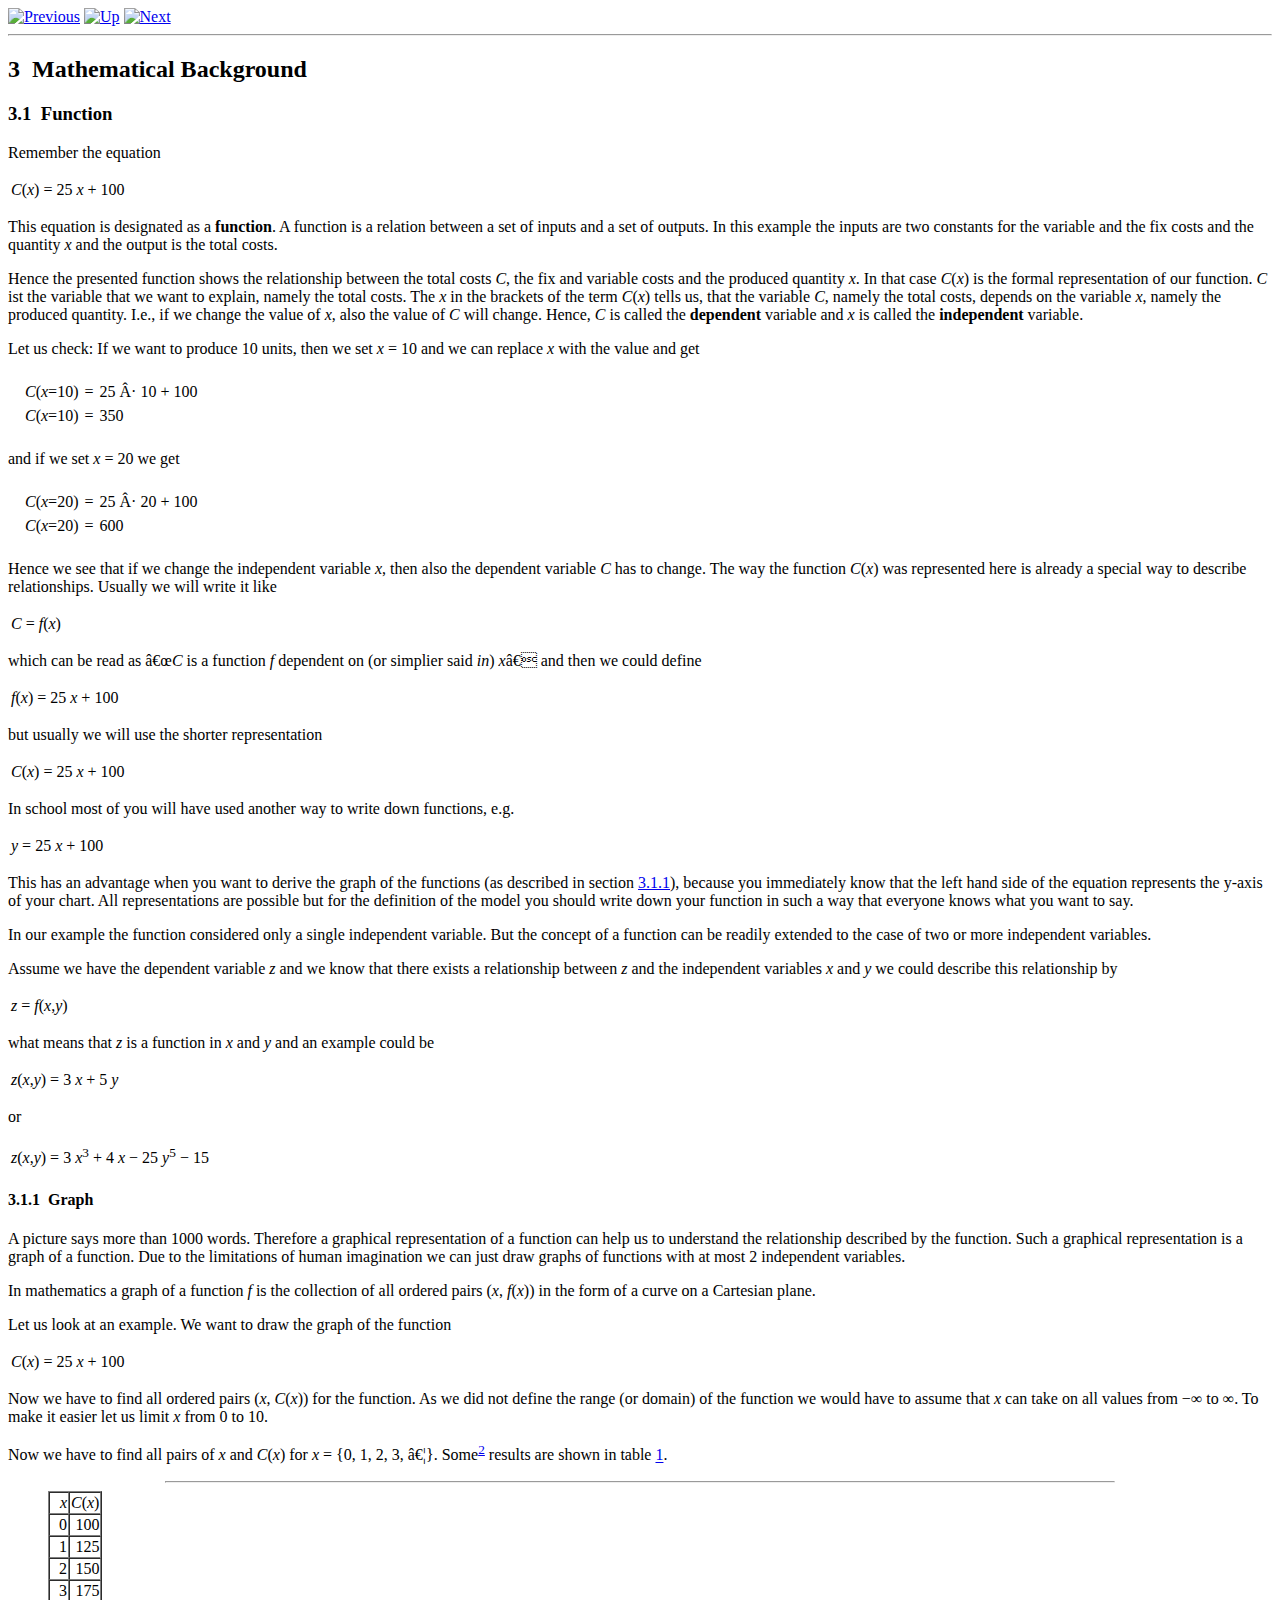
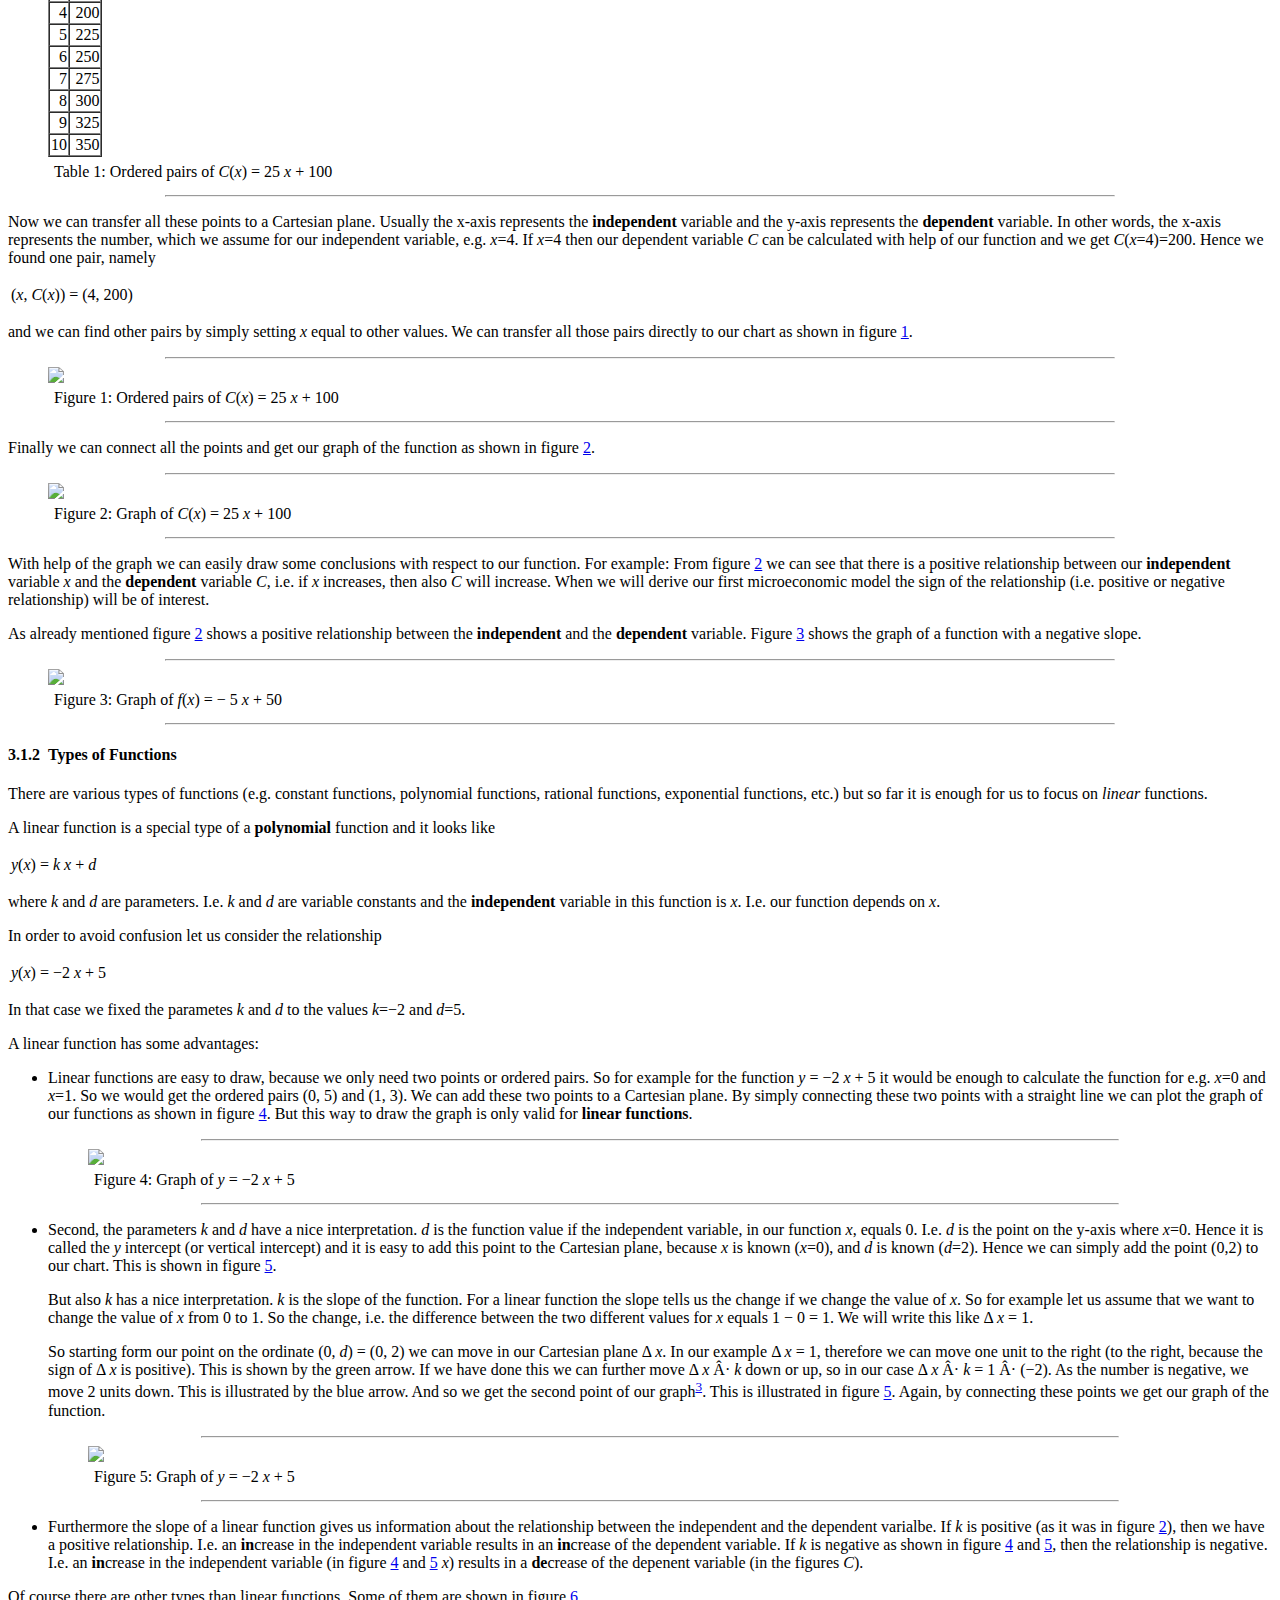
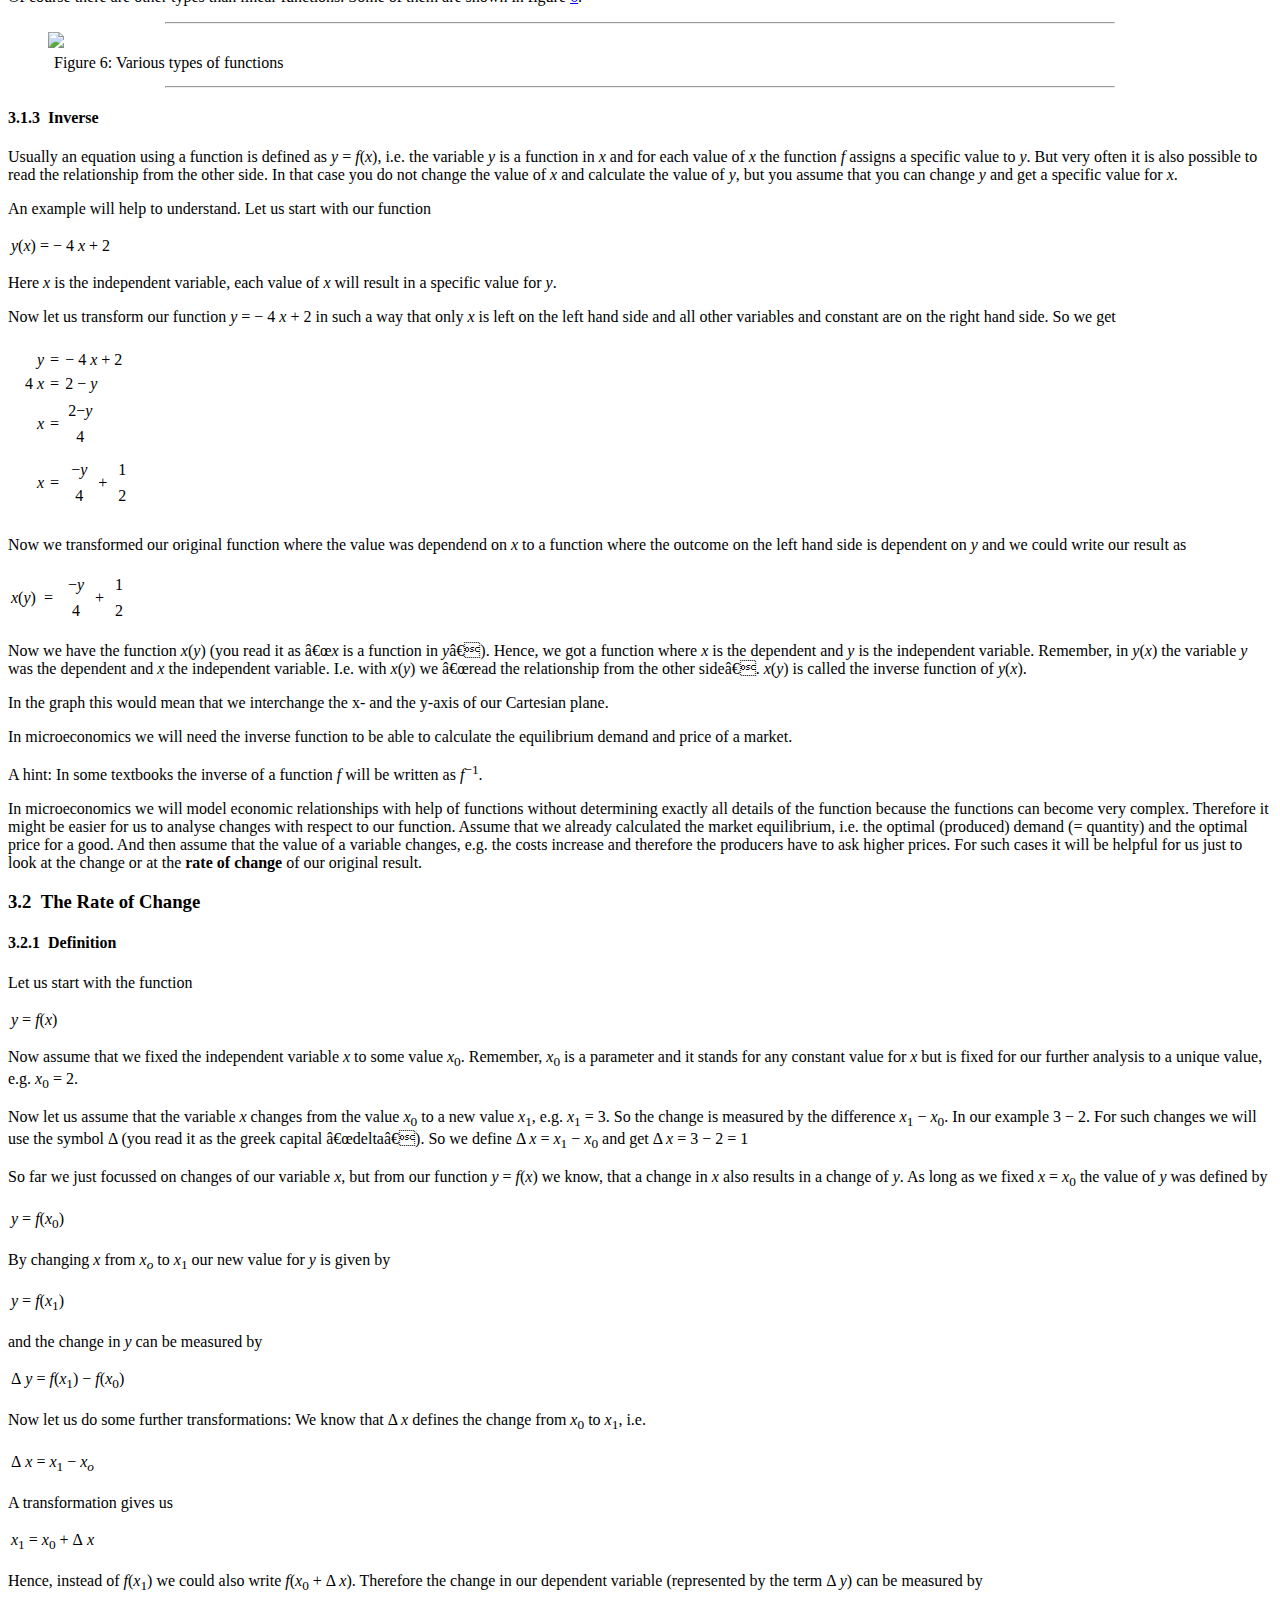
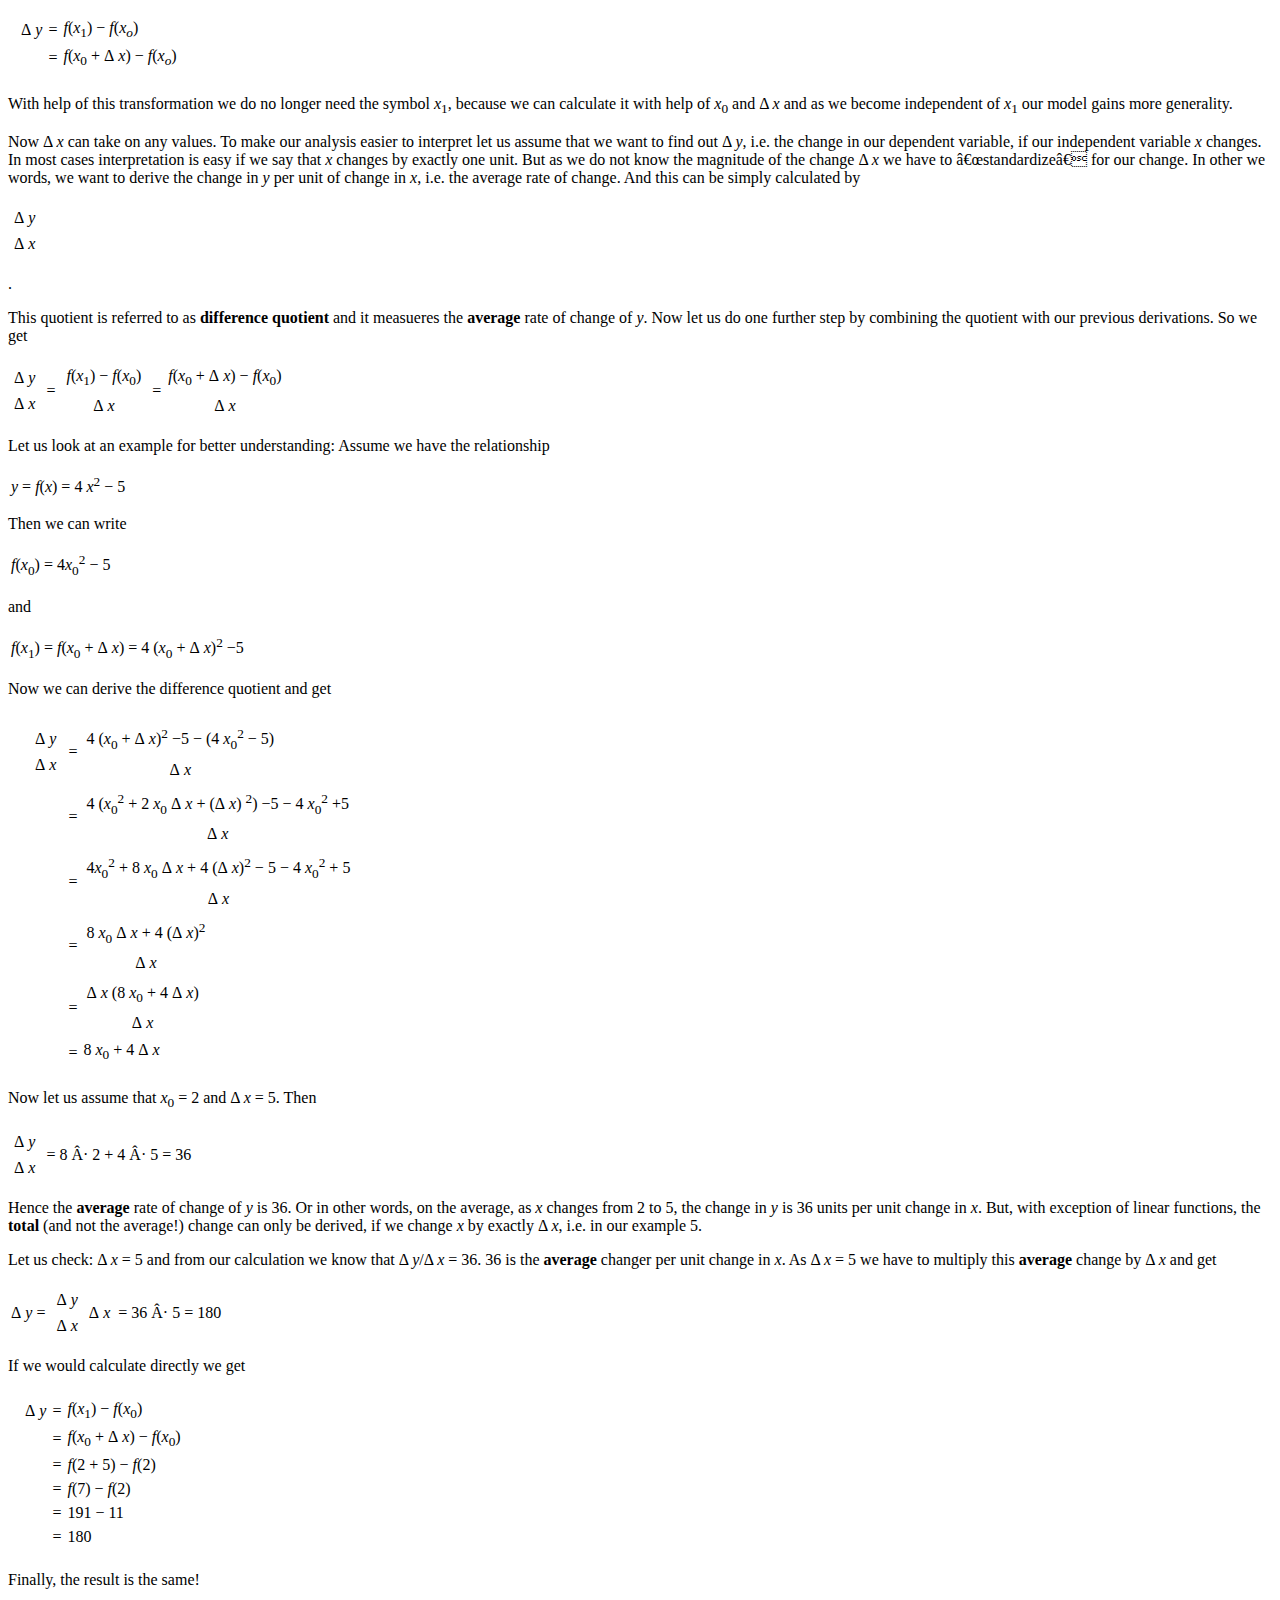
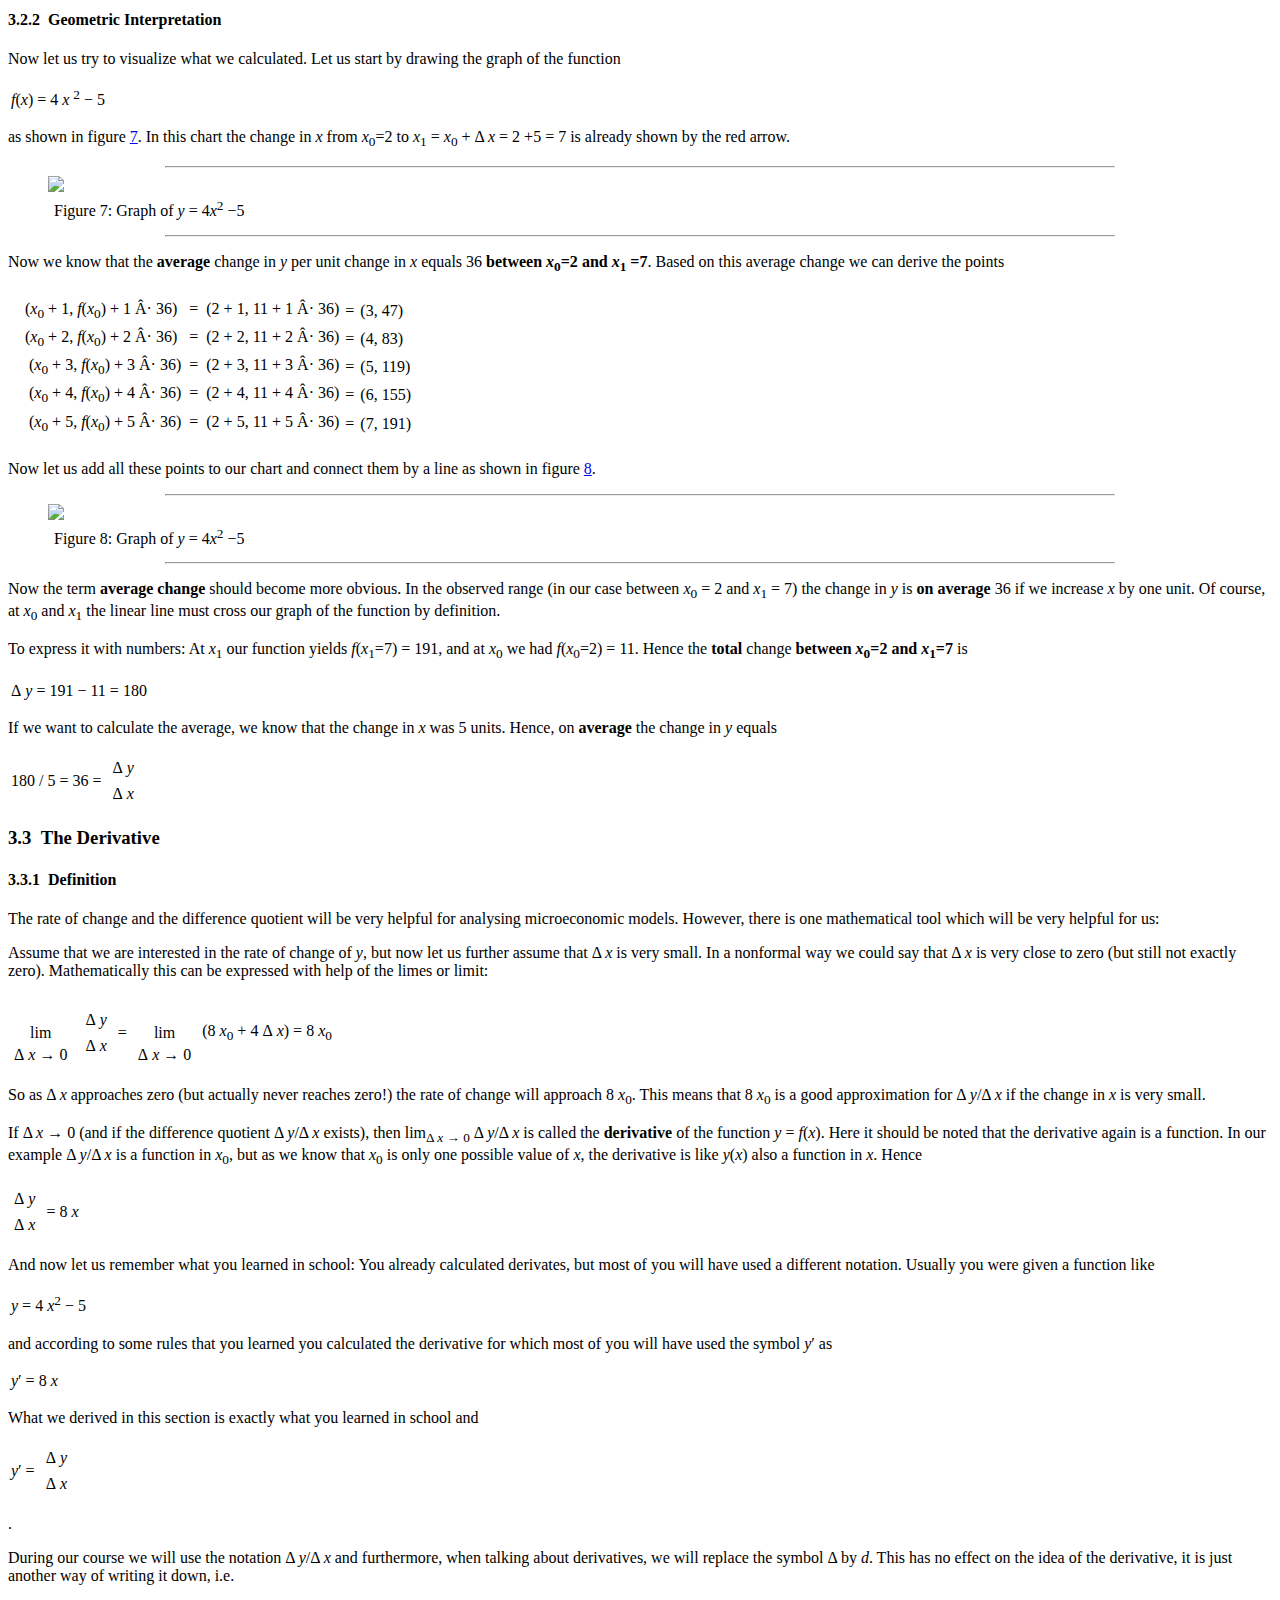
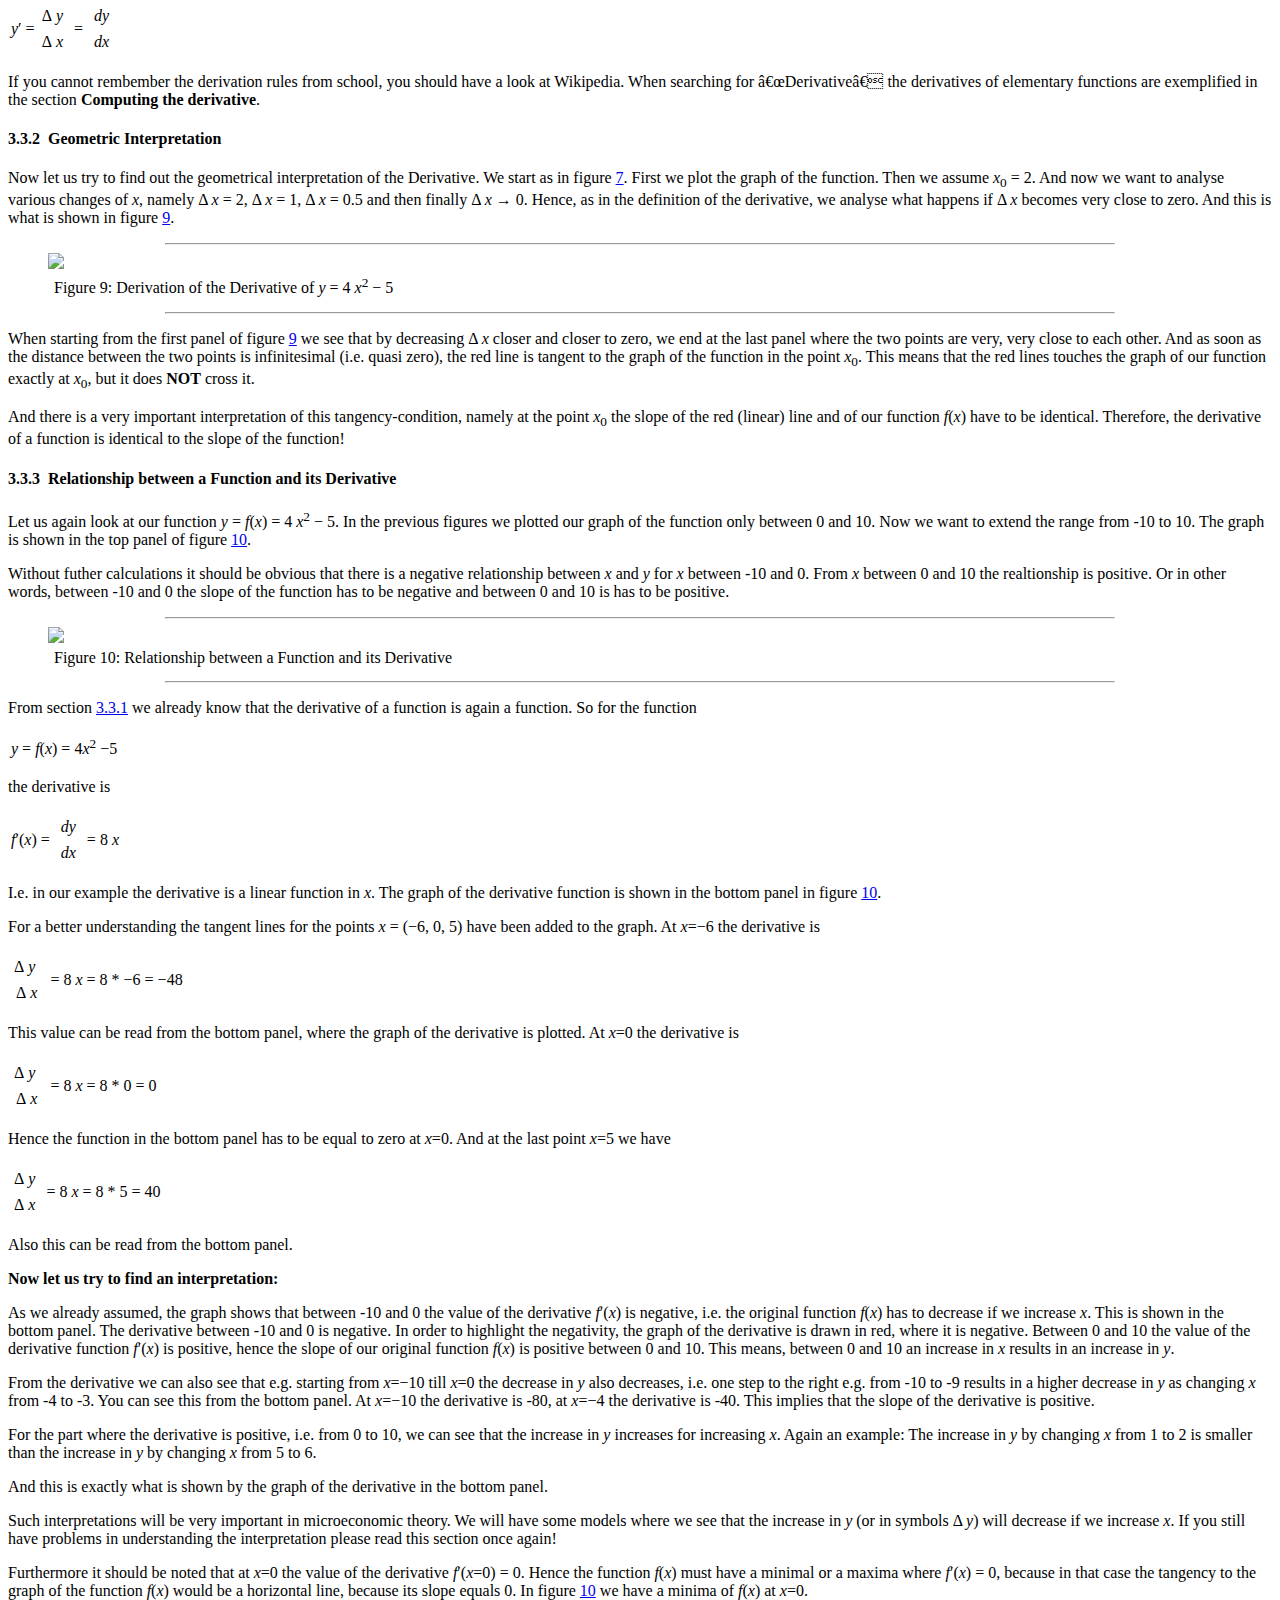
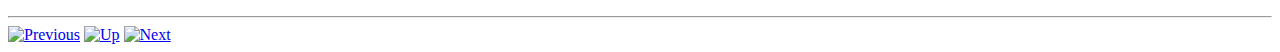
==== commit d6561154: "Update eLearning003.html" ====
--- a/eLearning003.html
+++ b/eLearning003.html
@@ -937,8 +937,8 @@
   <TABLE cellSpacing=6 cellPadding=0>
     <TBODY>
     <TR>
-      <TD vAlign=top align=left>Figure 8: Graph of <I>y</I> = &#8722;4 <I>x</I> + 
-      2</TD></TR></TBODY></TABLE></DIV><A name=fig:geom-rate-change-2></A>
+      <TD vAlign=top align=left>Figure 8: Graph of <I>y</I> = 
+        4<I>x</I><SUP>2</SUP> &#8722;5</TD></TR></TBODY></TABLE></DIV><A name=fig:geom-rate-change-2></A>
   <DIV class=center>
   <HR SIZE=2 width="80%">
   </DIV></DIV></BLOCKQUOTE>
